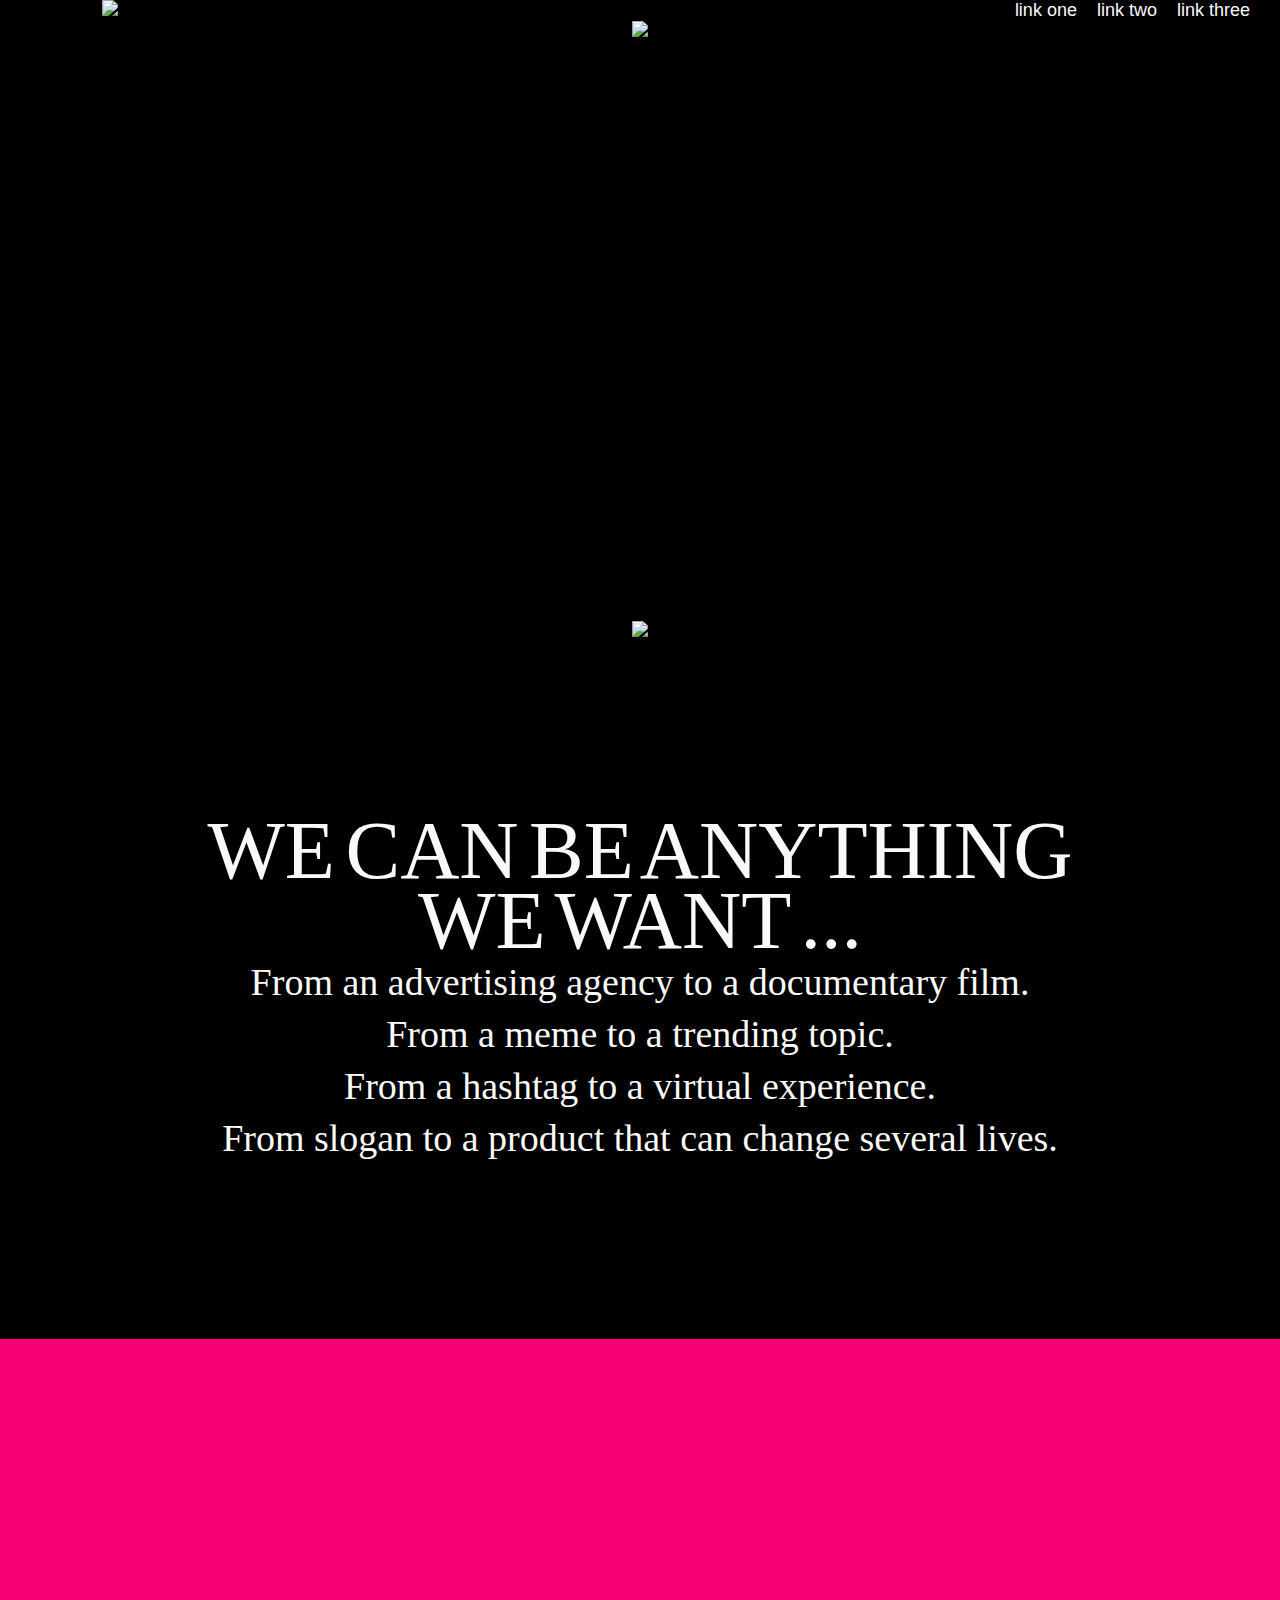
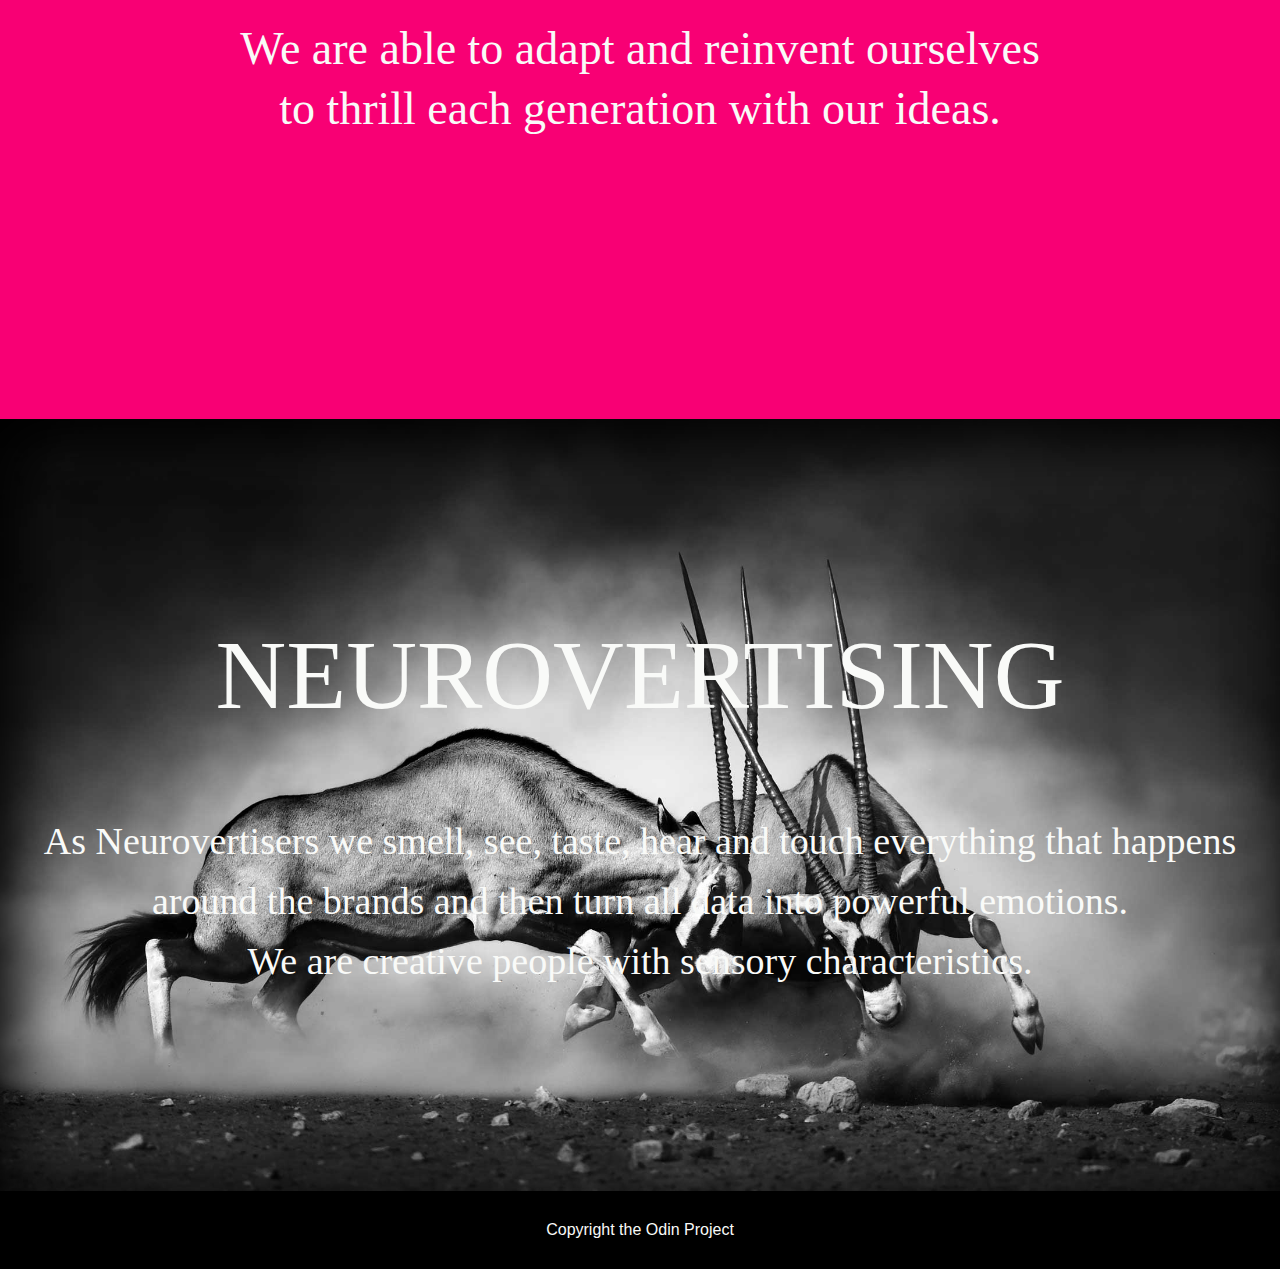
==== index.html @ 44bff14d "Add function to move antelo background, translate)" ====
<!DOCTYPE html>
<html lang="en" class="wine">
<head>
    <meta charset="UTF-8">
    <meta http-equiv="X-UA-Compatible" content="IE=edge">
    <meta name="viewport" content="width=device-width, initial-scale=1.0">
    <link rel="stylesheet" href="styles.css">
    <script src="script.js"></script>
    <title>Exodus Advert</title>
</head>
<body>
    <header>
        <div class="logo">
            <img src="assets/exodus.png">
        </div>
        <ul>
            <li> <a href="#">link one</a></li>
            <li> <a href="#">link two</a></li>
            <li> <a href="#">link three</a></li>
        </ul>
    </header>
    <div class="content">
        <div class="hero_section"> 
            <!-- <video autoplay muted loop id="brain_vid">
                <source src="./assets/brain.mp4" type="video/mp4">
                Your browser does not support HTML5 video.
            </video> -->
              
            <div class="hero_slide">
                <div class="hero_left"></div>
                <div>
                    <img src="./assets/slide-01.png">
                </div> 
                <div class="hero_right"></div> 
            </div>
            <a href="#about_box"><img src="./assets/down_arrow.png"></a>
            <div class="about_box" id="about_box">
                <h2>We can be anything we want ...</h2> 
                <h4>From an advertising agency to a documentary film.</h4>
                <h4>From a meme to a trending topic.</h4>  
                <h4>From a hashtag to a virtual experience.</h4>    
                <h4>From slogan to a product that can change several lives.</h4>         
            </div>
            
        </div>
        <div class="pink_section">
             <h4>
                We are able to adapt and reinvent ourselves
                <br/>
                to thrill each generation with our ideas.
             </h4>
        </div>
        <div class="neuro_section">
            <div class="back" id="antelope"></div>
            <h2>NEUROVERTISING</h2> 
            <h4>
                As Neurovertisers we smell, see, taste, hear and touch everything that happens
                <br/>
               around  the brands and then turn all data into powerful emotions. 
               <br/>
                We are creative people with sensory characteristics. 
             </h4>
            
        </div>
        

    </div>
    <footer> 
        Copyright the Odin Project
    </footer>

</body>
</html>
---- styles.css ----
:root,

:root.wine{
    --dark-color: #000000;
    --light_color: #f80074;
    --whitefont: #f9faf8;
    --grayback: #e5e7eb;
}

@font-face {
    font-family: 'rachelhandmedium';
    src: url('./assets/rachelhand/rachelhand-webfont.woff') format('woff2'),
         url('./assets/rachelhand/rachelhand-webfont.woff2') format('woff');
    font-weight: normal;
    font-style: normal;
}
@font-face {
    font-family: 'akzidenz_grotesk_bold';
    src: url('./assets/Akzidenz/AkzidenzGrotesk-Bold_gdi.woff') format('woff');
    font-weight: normal;
    font-style: normal;
}

@font-face {
    font-family: 'akzidenz_grotesk_light';
    src: url('./assets/Akzidenz/AkzidenzGroteskCE-Light_gdi.woff') format('woff');
    font-weight: normal;
    font-style: normal;
}

*{
    margin:0;
    padding: 0;
    box-sizing: border-box;
}

body{
    font-family:Arial, Helvetica, sans-serif;
    display: flex;
    flex-direction: column;
    min-height: 100vh;
    text-align: center;
    
}

header{
    display: flex;
    background-color:var(--dark-color);
    color: var(--whitefont);
    font-size: 18px;
    justify-content: space-between;
    align-items: center;
}
header ul {
  display: flex;
  list-style: none;
  gap: 20px;
  padding-right: 30px;
}

a{
    text-decoration: none;
    color: var(--whitefont);
}

.logo{
    width: 200px;
    height: auto;
    margin-left: 10px;
}

.content{
    display: flex;
    flex-direction: column;
    
}

.hero_section{
    background-color: var(--dark-color);
    color: var(--whitefont);
    background-image:url('./assets/video_still.jpg') ;
    background-size: cover;
    background-position: center center;
    background-attachment: fixed;

}
.hero_slide{
    display: flex;
    justify-content: center;
   
}

.hero_right{
    background-color: var(--dark-color);
    height: 600px;
    flex: 1;
   
}

.hero_left{
    background-color: var(--dark-color);
    height: 600px;
    flex: 1;
   
}

/* #brain_vid {
    position:fixed;
    top:90px;
    right: 0;
    bottom: 0;
    min-width: 100%; 
    min-height: 100%;
  } */

.hero_section h2{
font-family: 'rachelhandmedium';
word-spacing: -10px;
text-transform: uppercase;
line-height: 70px;
font-size: 82px;
font-weight: 100;
text-align: center;
}

.hero_section h4{
    font-family: 'akzidenz_grotesk_light';
    line-height: 52px;
    font-size: 38px;
    font-weight: 100;
    text-align: center;
    
}

.hero_section .about_box{
    padding: 175px;
}

.hero_section a{
    width: 54px;
    height: 37px;
    margin: auto;
    
}

.pink_section{
    background-color: var(--light_color);
    padding: 280px 0px;
}

.pink_section h4{
    color: var(--whitefont);
    font-size: 46px;
    line-height: 60px;
    font-family: 'akzidenz_grotesk_light';
    font-weight: 100;
}
.neuro_section {
    position:relative;

}
.neuro_section .back{
    display: block;
    background-color: var(--dark-color);
    background-image:url('./assets/elk.jpg') ;
    background-size: cover;
    background-position: center center;
    backdrop-filter:var(--dark-color);
    box-shadow: 10px 15px 60px inset var(--dark-color);
    position:absolute;
    width: 100%;
    color: var(--whitefont);
    z-index: -1;
    height: 100%;
    top: 0;
    left:0;
}

.neuro_section h2{
    font-family: 'rachelhandmedium';
    word-spacing: -10px;
    text-transform: uppercase;
    /* line-height: 70px; */
    font-size: 98px;
    font-weight: 100;
    text-align: center;
    color: var(--whitefont);
    padding-top: 200px;
    
}
.neuro_section h4{
    color: var(--whitefont);
    font-size: 38px;
    line-height: 60px;
    font-family: 'akzidenz_grotesk_light';
    font-weight: 100;
    padding: 80px 0px  200px;
}

footer{
    display: flex;
    background-color: var(--dark-color);
    text-align: center;
    color: var(--whitefont);
    justify-content: center;
    padding: 30px;
}
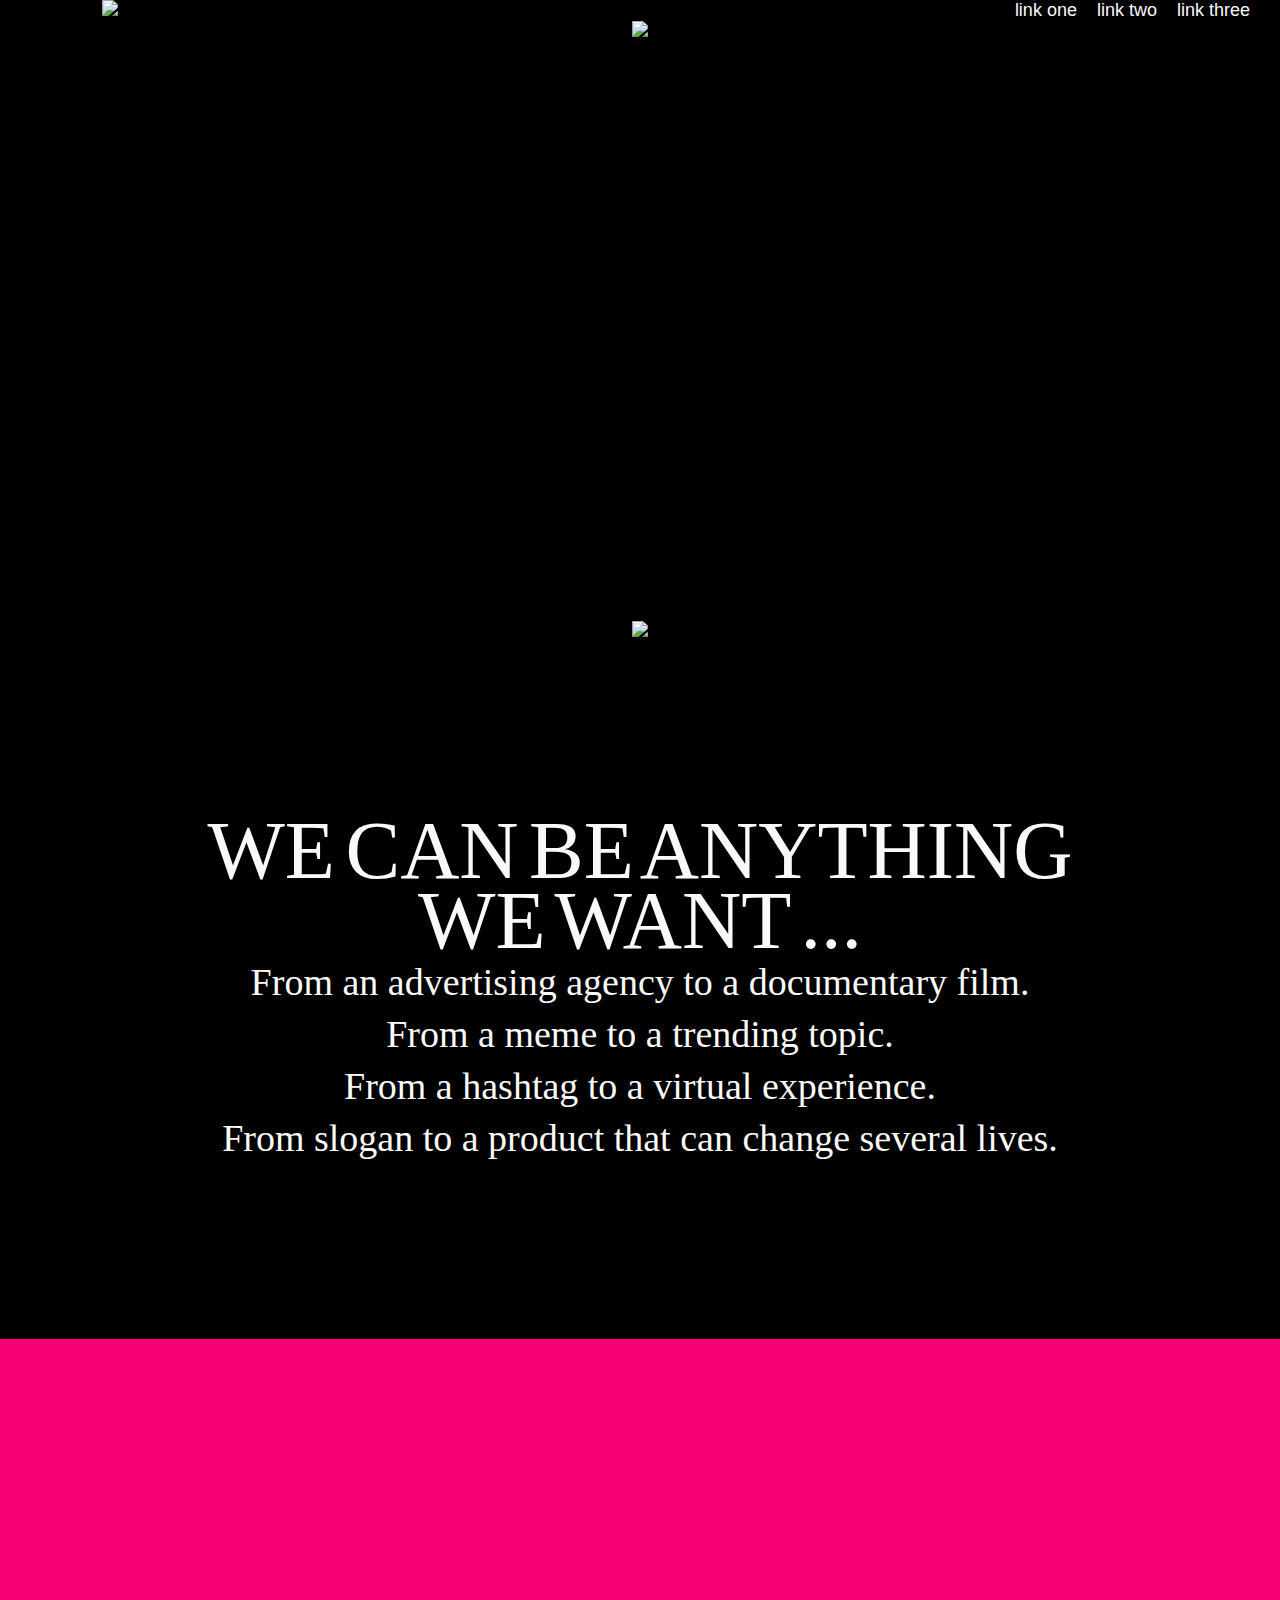
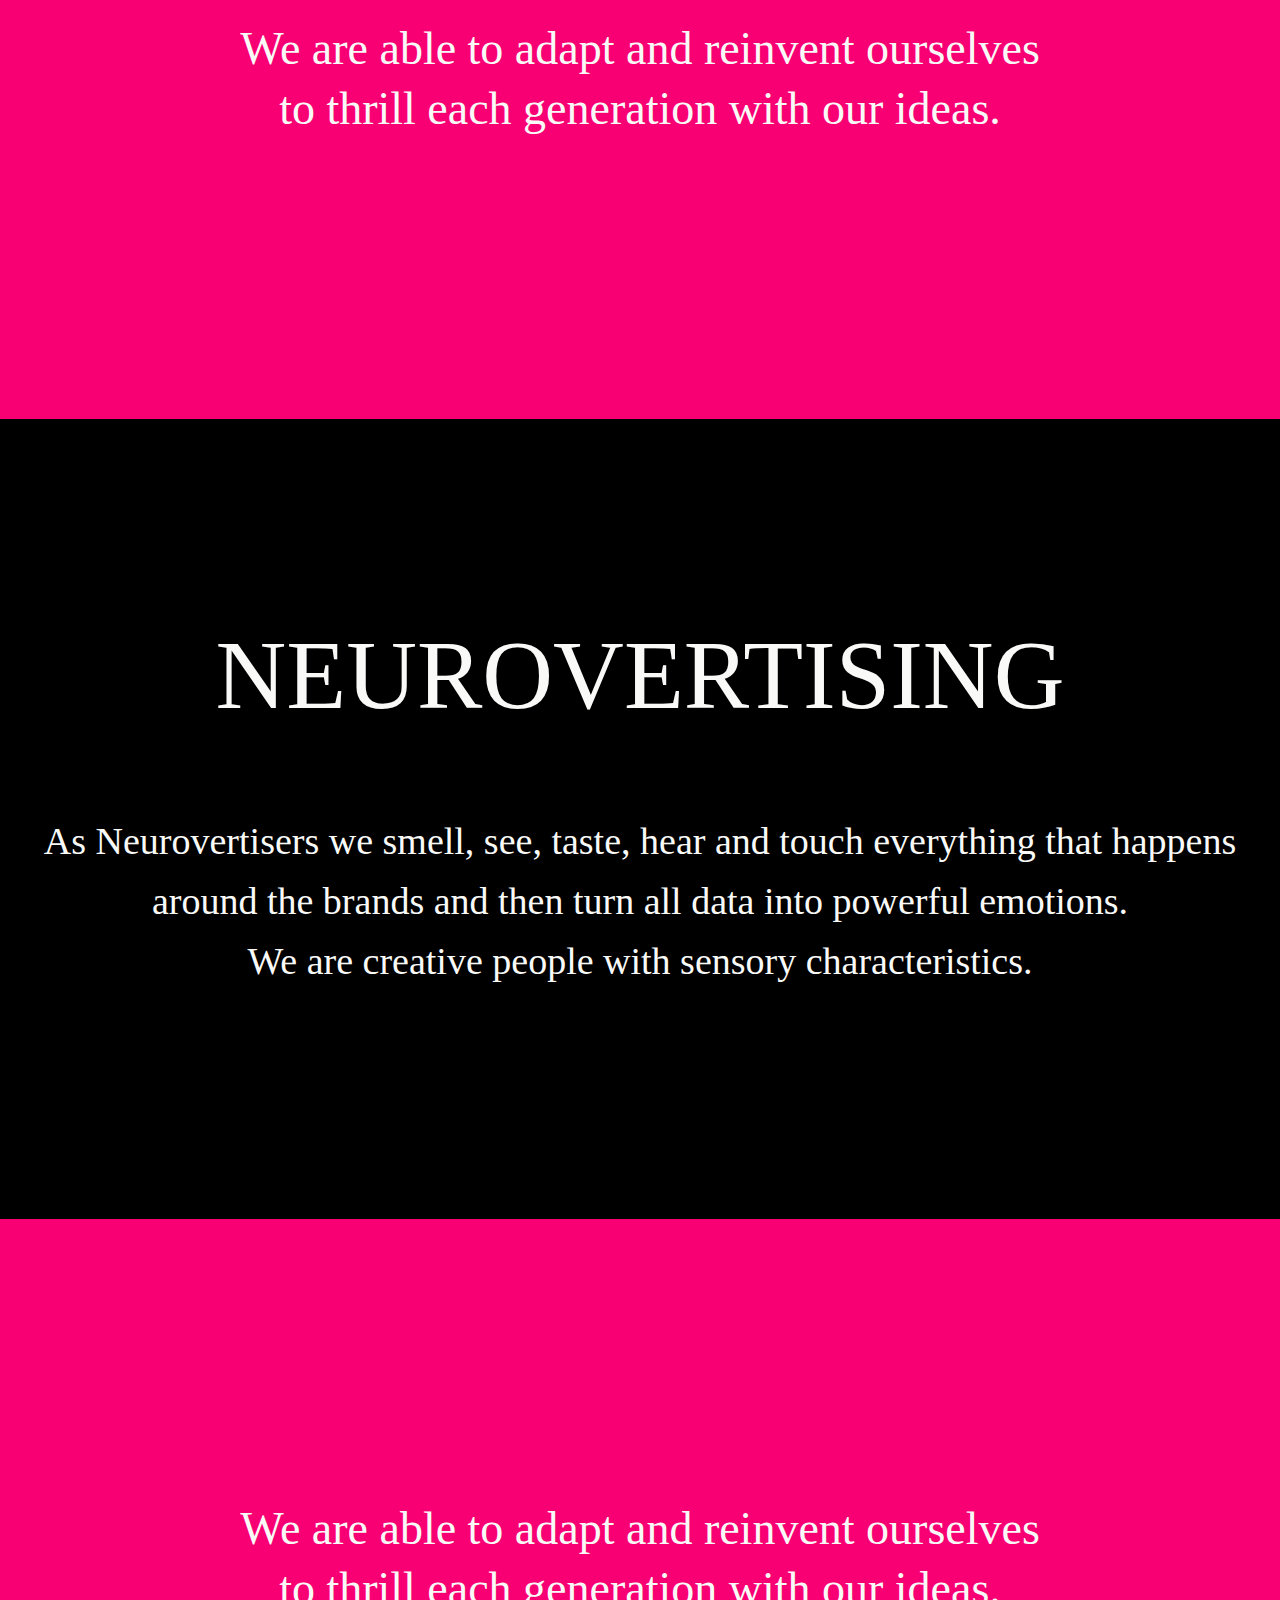
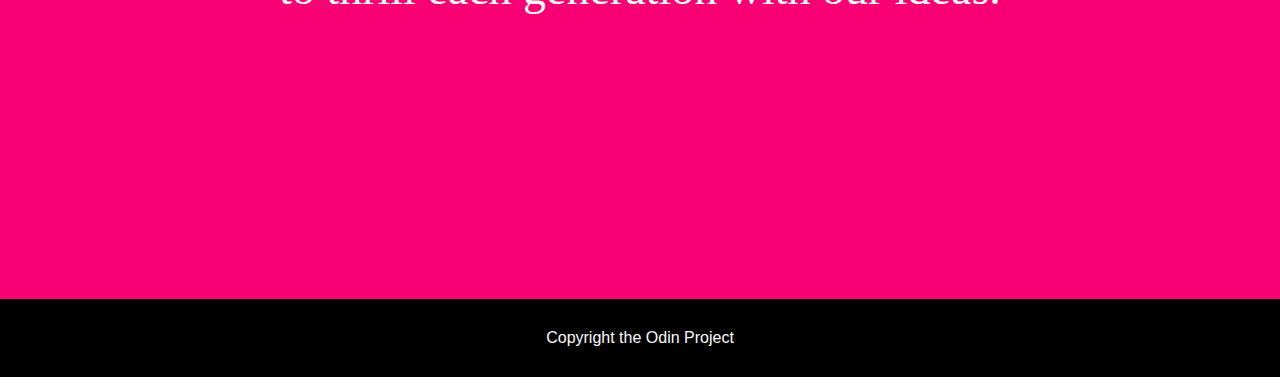
==== commit 865630e0: "Change property: background atatchmentt fixed" ====
--- a/index.html
+++ b/index.html
@@ -65,6 +65,13 @@
         
 
     </div>
+    <div class="pink_section">
+        <h4>
+           We are able to adapt and reinvent ourselves
+           <br/>
+           to thrill each generation with our ideas.
+        </h4>
+   </div>
     <footer> 
         Copyright the Odin Project
     </footer>
--- a/styles.css
+++ b/styles.css
@@ -157,14 +157,16 @@
 }
 .neuro_section {
     position:relative;
+    height: 800px;
 
 }
 .neuro_section .back{
     display: block;
     background-color: var(--dark-color);
     background-image:url('./assets/elk.jpg') ;
-    background-size: cover;
+    background-size: 110%;
     background-position: center center;
+    background-attachment:fixed;
     backdrop-filter:var(--dark-color);
     box-shadow: 10px 15px 60px inset var(--dark-color);
     position:absolute;
@@ -173,7 +175,8 @@
     z-index: -1;
     height: 100%;
     top: 0;
-    left:0;
+
+
 }
 
 .neuro_section h2{
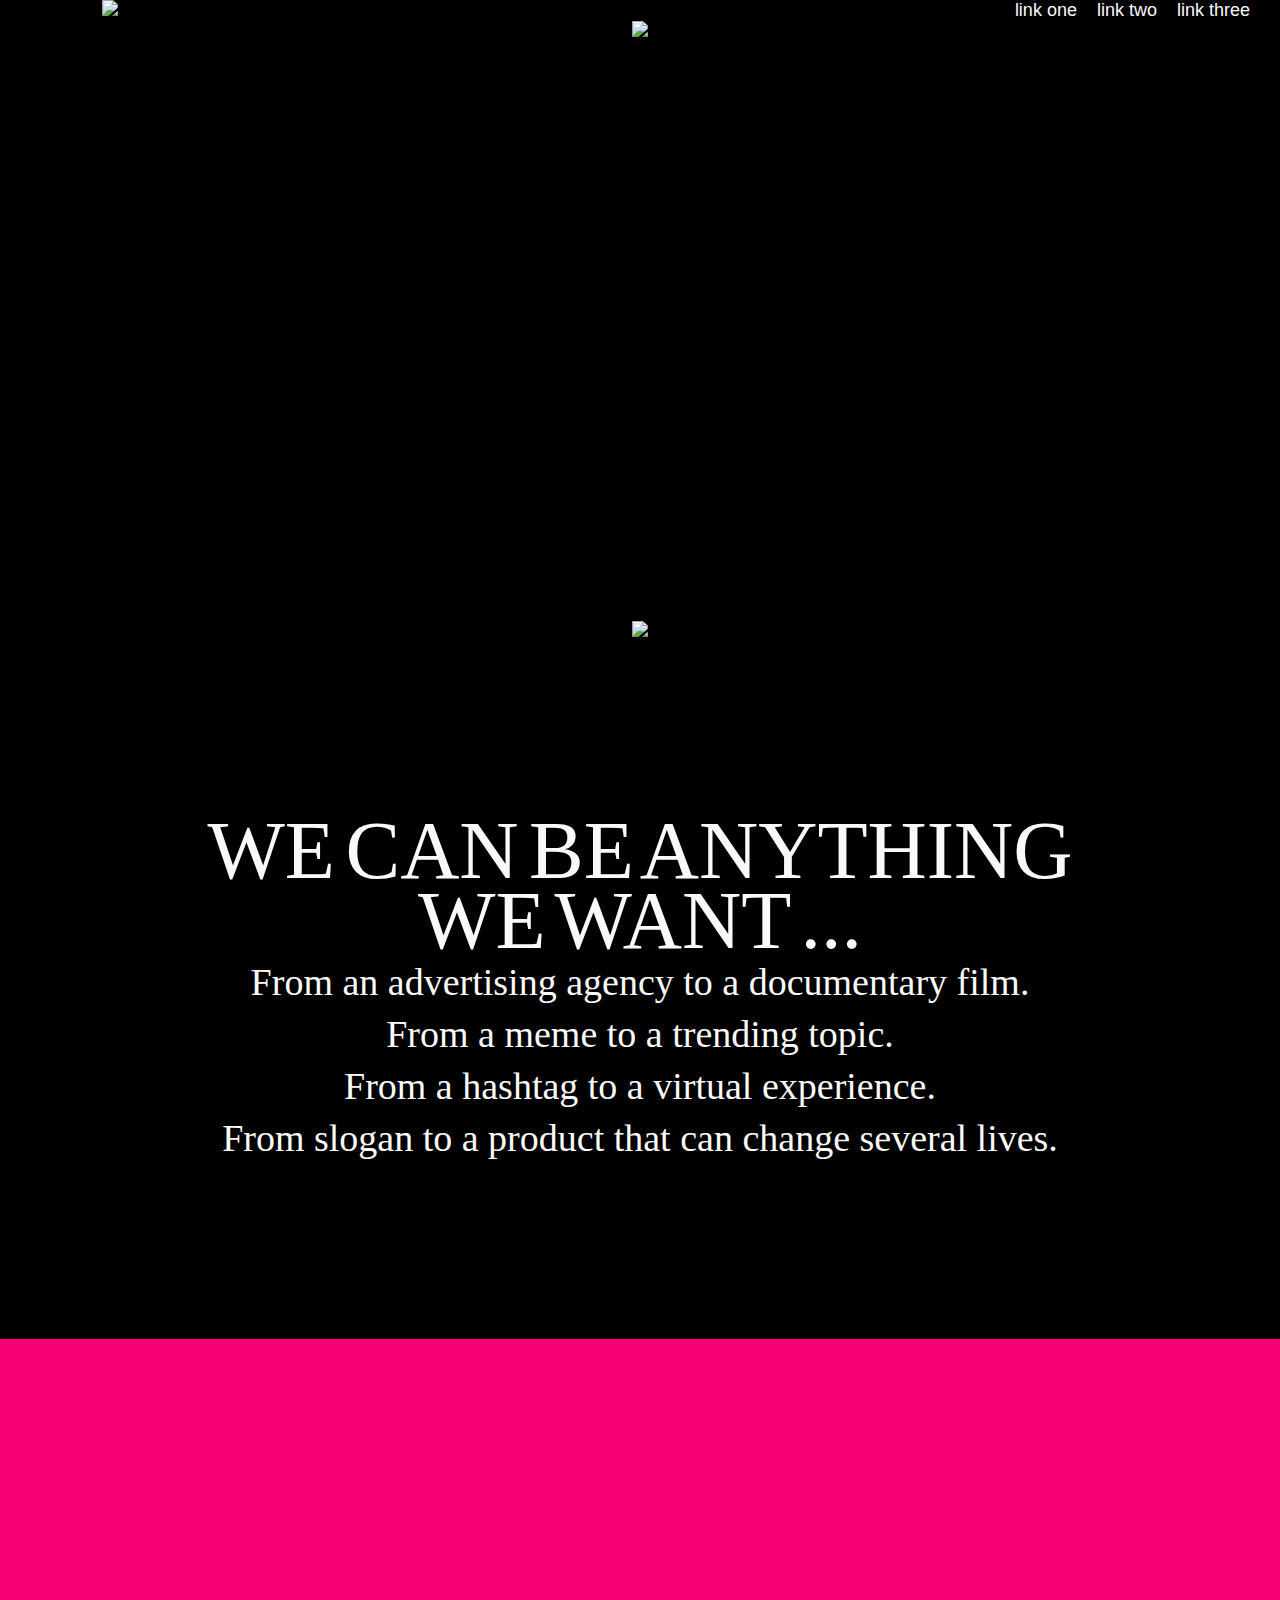
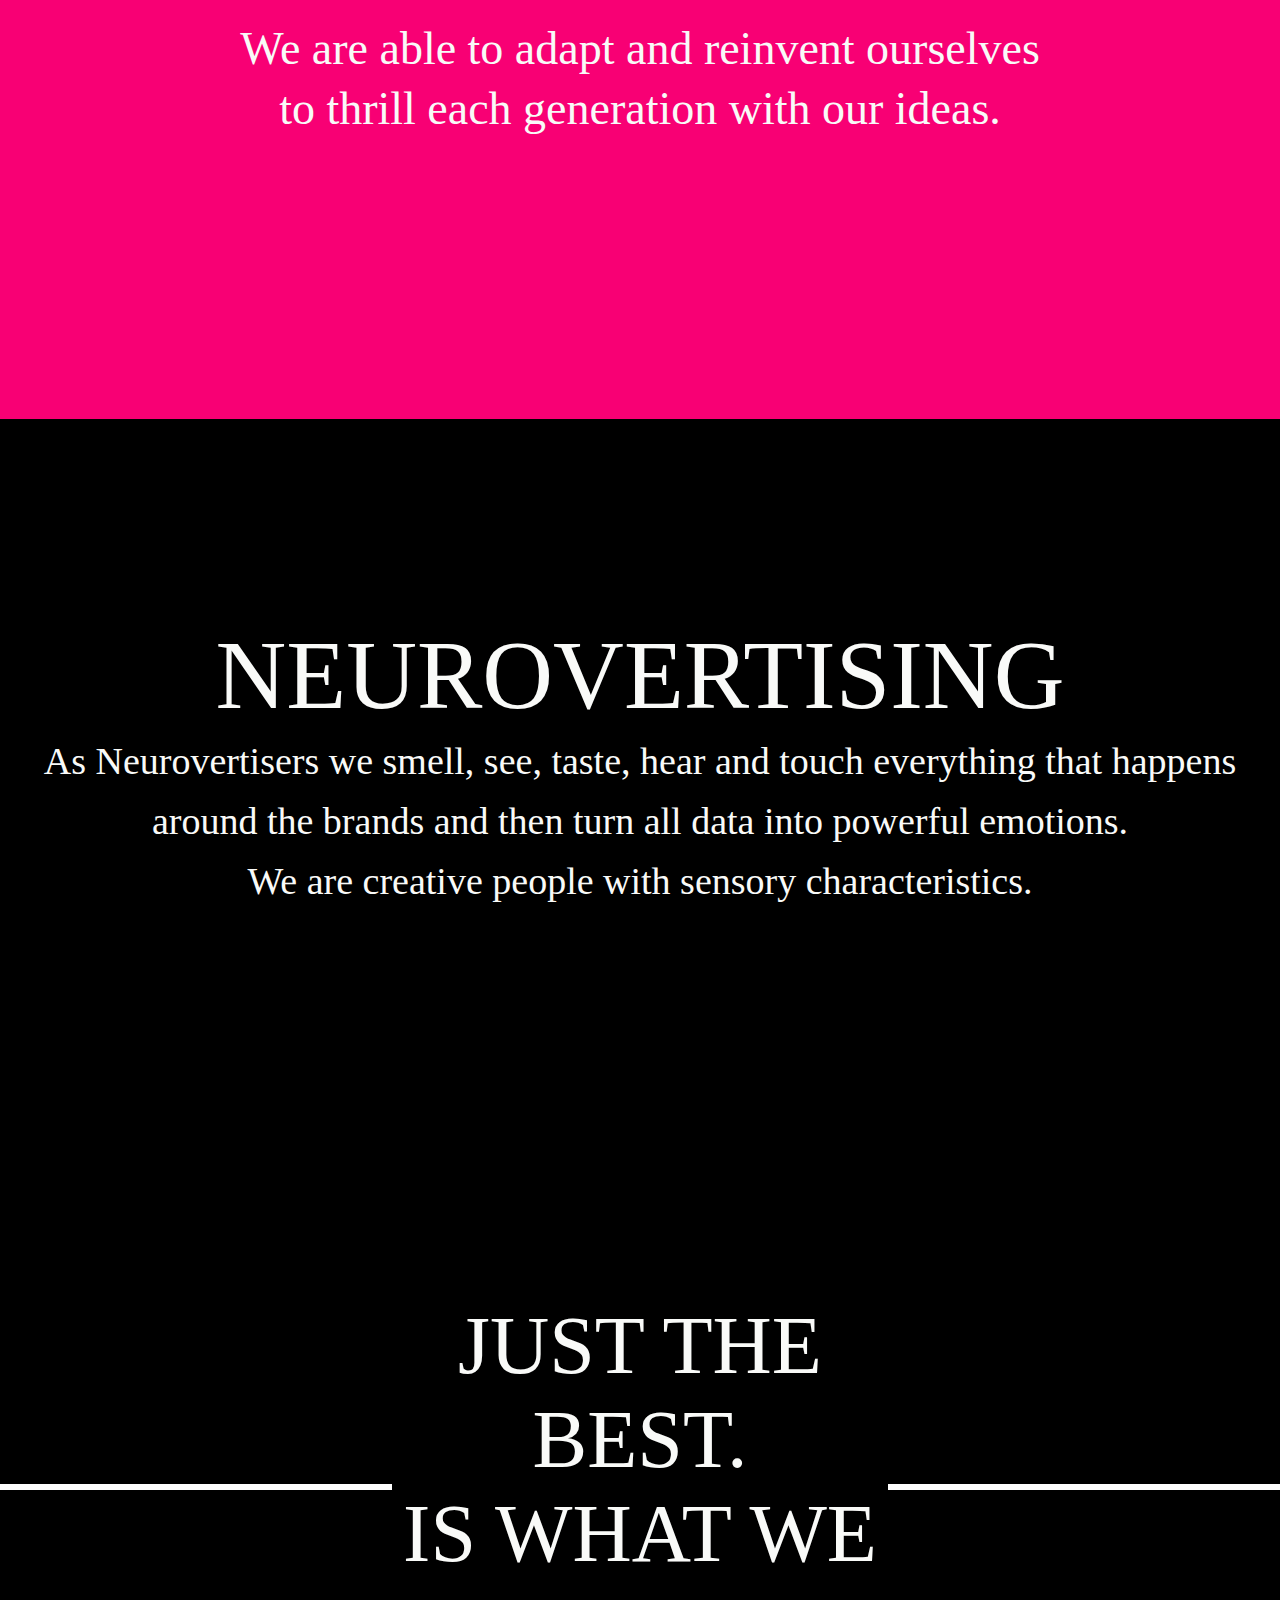
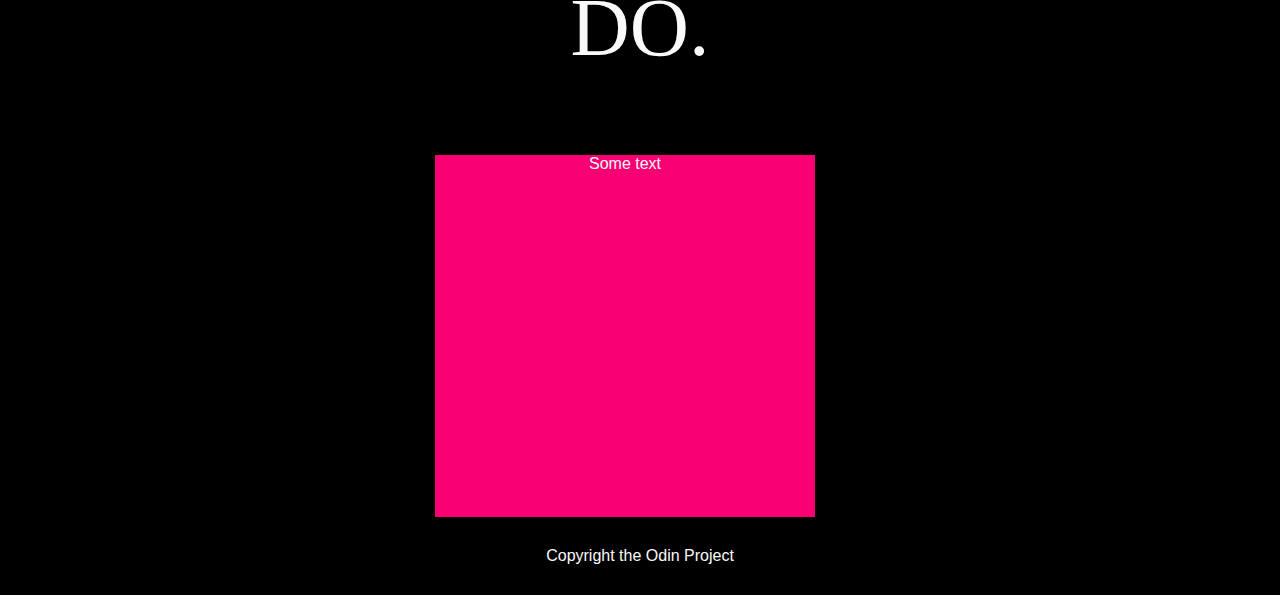
==== commit c02e4ebb: "Add squares section" ====
--- a/index.html
+++ b/index.html
@@ -65,12 +65,25 @@
         
 
     </div>
-    <div class="pink_section">
-        <h4>
-           We are able to adapt and reinvent ourselves
-           <br/>
-           to thrill each generation with our ideas.
-        </h4>
+    <div class="squares_section">
+        <div class="title">
+                <div class="line"></div>
+                <h2>
+                Just the best.
+                <br/>
+                Is what we do.
+                </h2>
+                <div class="line"></div>
+        </div>
+        
+        <div class="container">
+            <ul>
+                <li class="slide_square"></li>
+                <li class="pink_square">Some text</li>
+                <li class="slide_square"></li>
+            </ul>
+        </div>
+
    </div>
     <footer> 
         Copyright the Odin Project
--- a/styles.css
+++ b/styles.css
@@ -40,6 +40,7 @@
     flex-direction: column;
     min-height: 100vh;
     text-align: center;
+    background-color: var(--dark-color);
     
 }
 
@@ -197,7 +198,61 @@
     line-height: 60px;
     font-family: 'akzidenz_grotesk_light';
     font-weight: 100;
-    padding: 80px 0px  200px;
+
+}
+
+.squares_section{
+    background-color: var(--dark-color);
+    color: var(--whitefont);
+    margin-left: auto;
+    margin-right: auto;   
+}
+
+.squares_section .title{
+    display: flex; 
+}
+.squares_section h2{
+    background-color: var(--dark-color);
+    text-transform: uppercase;
+    font-family: 'rachelhandmedium';
+    font-size: 82px;
+    font-weight: 100;
+    padding: 80px 0px;
+    width: fit-content;
+}
+
+.squares_section .line{
+    content: " ";
+    width: 500px;
+    height: 6px;
+    background-color: #fff;
+    margin: auto;
+}
+
+
+.squares_section ul {
+    display: flex;
+    justify-content: center;
+    list-style: none;
+    padding-right: 30px;
+  }
+
+.pink_square{
+    width: 380px;
+    height: 362px;
+    background-size: cover;
+    background-position: center;
+    background-color: var(--light_color);
+    position: relative;
+}
+.slide_square{
+    width: 380px;
+    height: 362px;
+    background-image:url('./assets/wine.jpg') ;
+    background-size: cover;
+    background-position: center;
+    background-color: var(--dark-color);
+    position: relative;
 }
 
 footer{
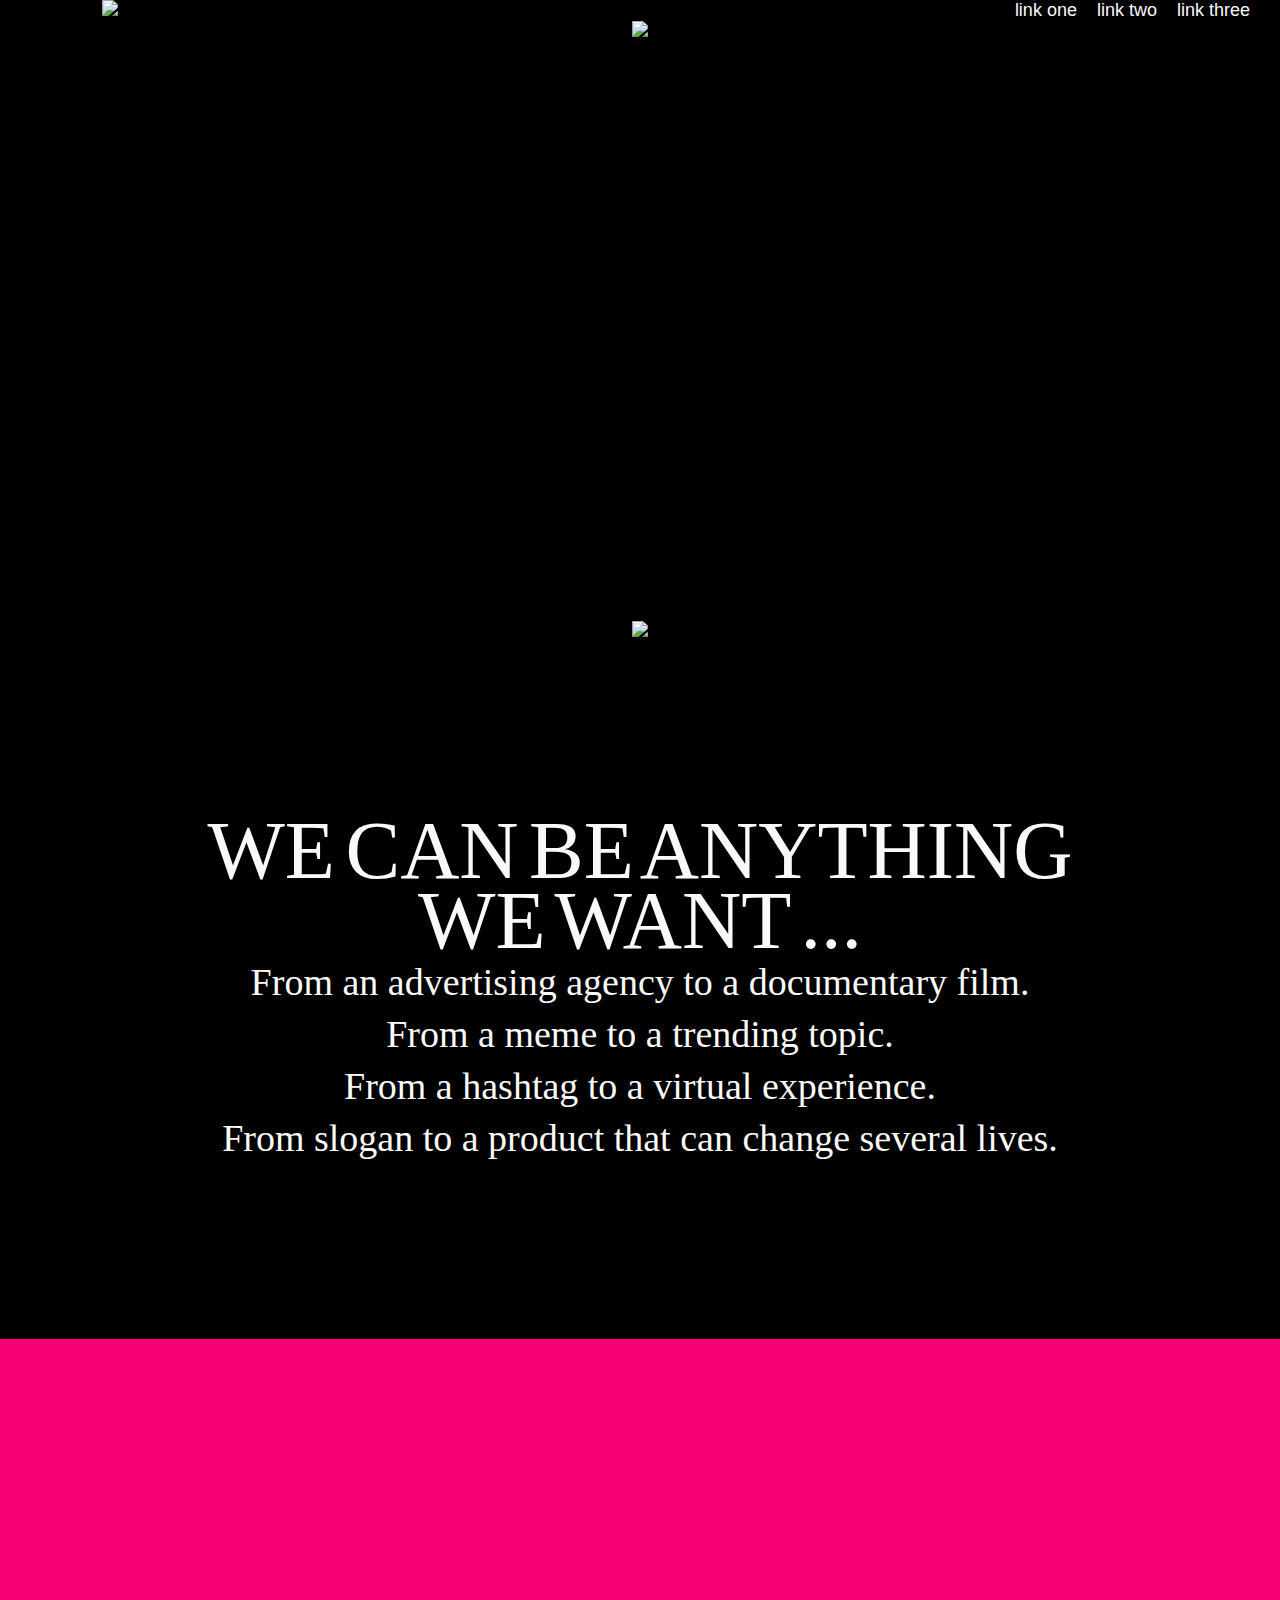
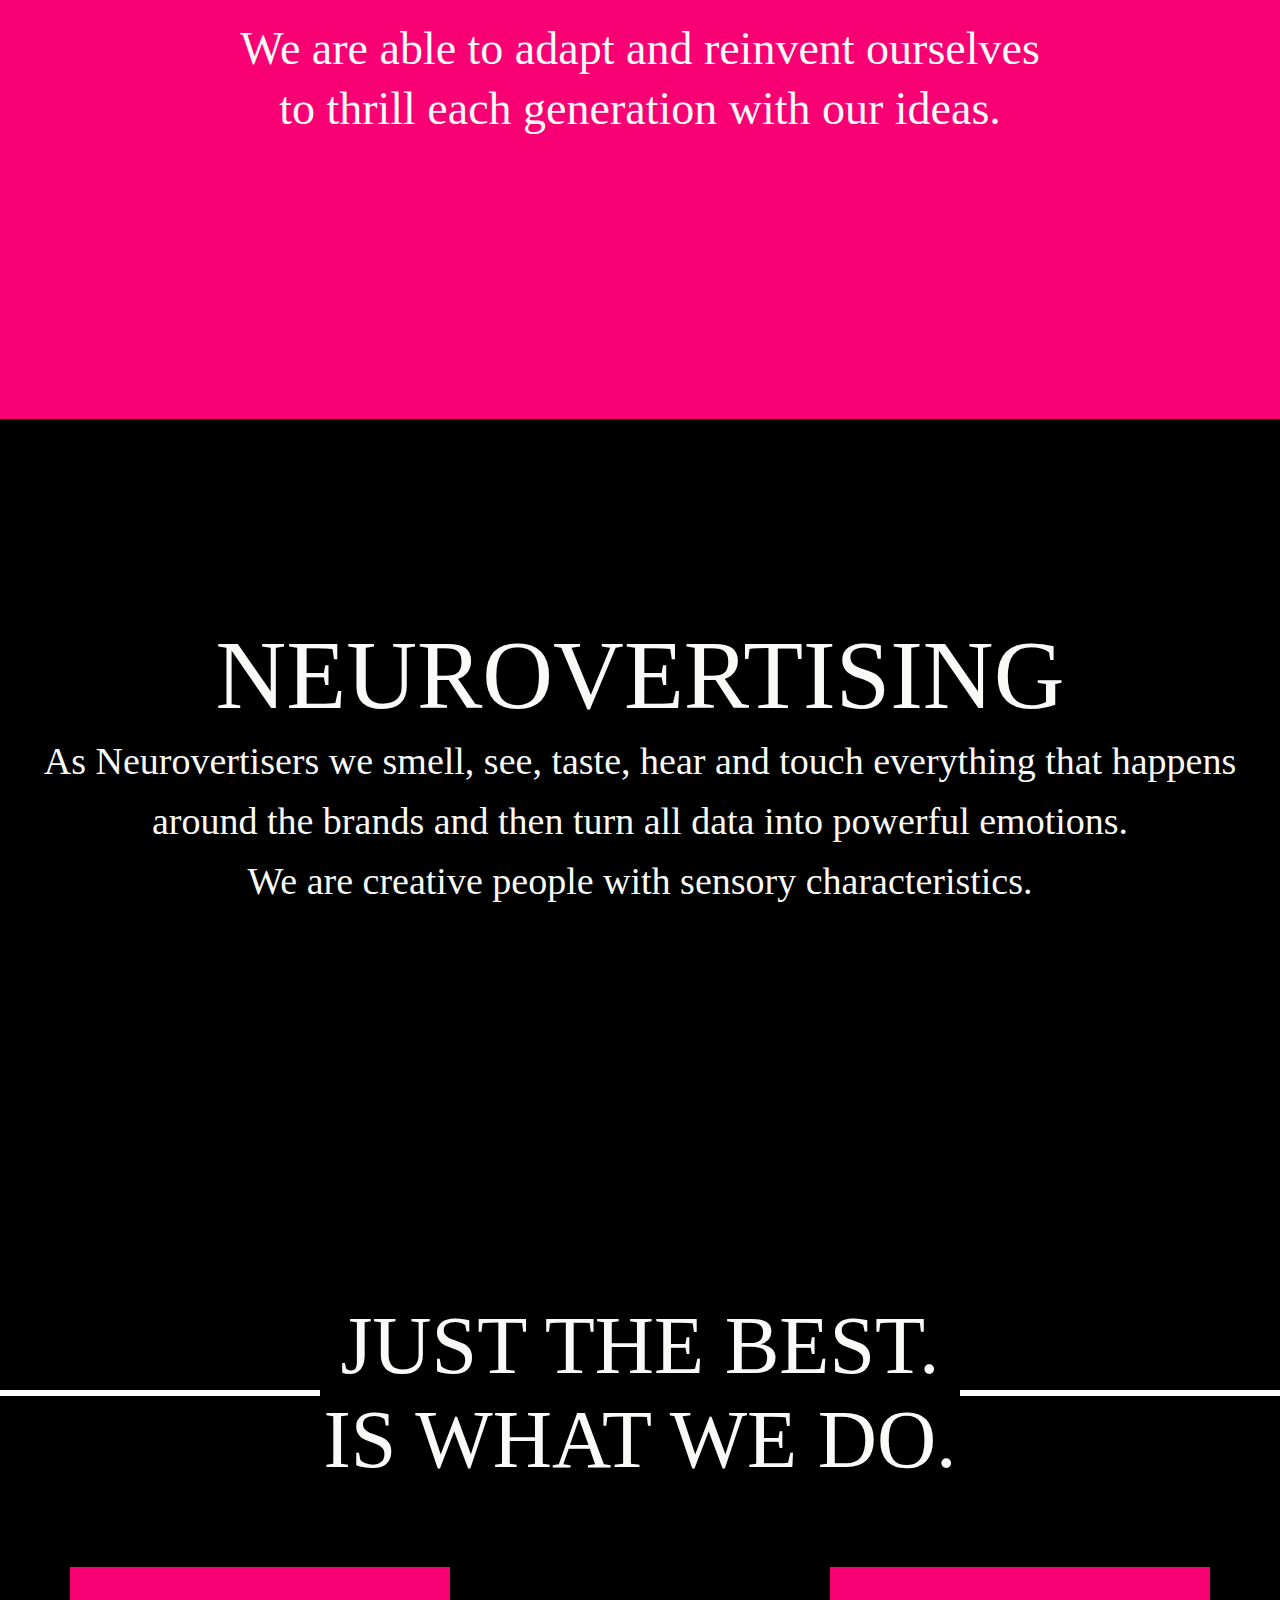
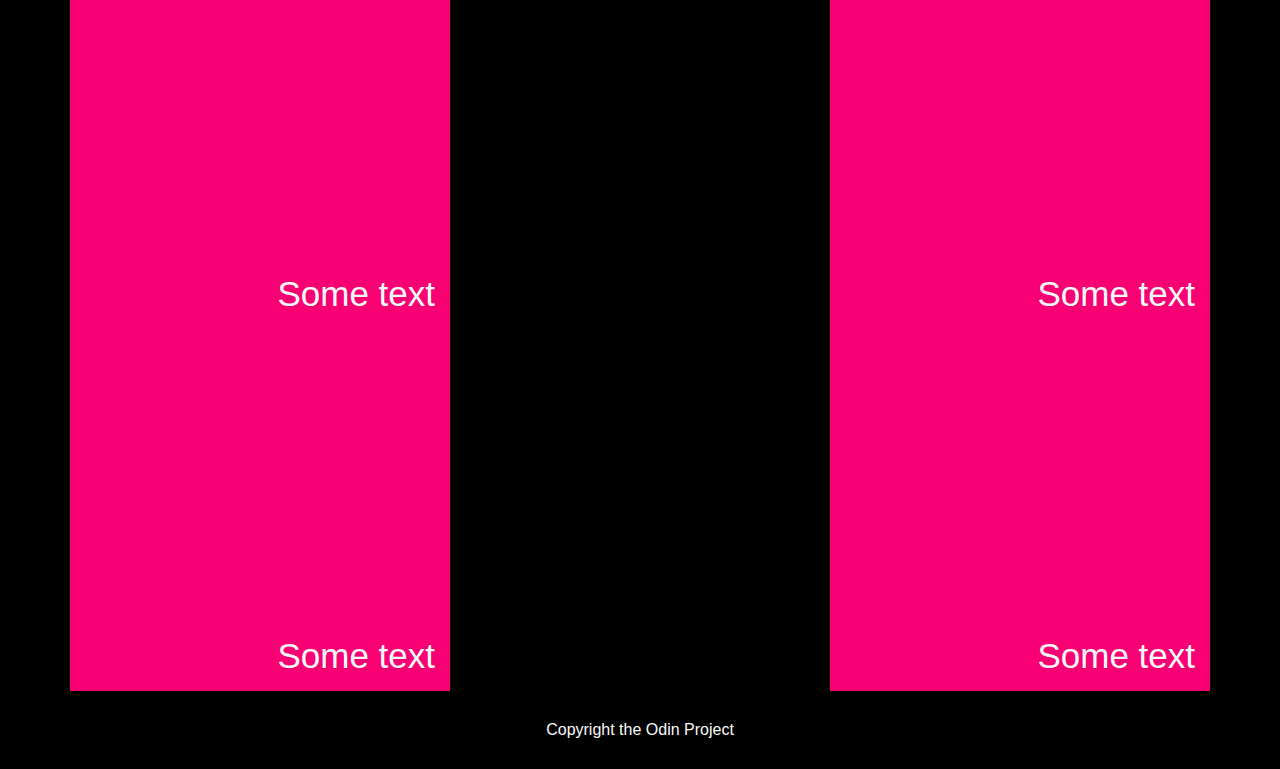
==== commit fd1a9e7a: "Add more squares" ====
--- a/index.html
+++ b/index.html
@@ -78,9 +78,12 @@
         
         <div class="container">
             <ul>
+                <li class="pink_square"><p>Some text</p></li>
                 <li class="slide_square"></li>
                 <li class="pink_square">Some text</li>
+                <li class="pink_square">Some text</li>
                 <li class="slide_square"></li>
+                <li class="pink_square">Some text</li>
             </ul>
         </div>
 
--- a/styles.css
+++ b/styles.css
@@ -202,6 +202,8 @@
 }
 
 .squares_section{
+    display: flex;
+    flex-direction: column;
     background-color: var(--dark-color);
     color: var(--whitefont);
     margin-left: auto;
@@ -218,15 +220,17 @@
     font-size: 82px;
     font-weight: 100;
     padding: 80px 0px;
-    width: fit-content;
+    justify-content: center;
+    flex: 2;
 }
 
 .squares_section .line{
     content: " ";
-    width: 500px;
+    width: auto;
     height: 6px;
     background-color: #fff;
     margin: auto;
+    flex: 1;
 }
 
 
@@ -234,16 +238,21 @@
     display: flex;
     justify-content: center;
     list-style: none;
-    padding-right: 30px;
+    flex-wrap: wrap;
+    font-size: 35px;
+    
+
   }
 
 .pink_square{
     width: 380px;
     height: 362px;
-    background-size: cover;
-    background-position: center;
     background-color: var(--light_color);
-    position: relative;
+    display: flex;
+    justify-content: right;
+    align-items: flex-end;
+    padding: 15px;
+    
 }
 .slide_square{
     width: 380px;
@@ -252,7 +261,6 @@
     background-size: cover;
     background-position: center;
     background-color: var(--dark-color);
-    position: relative;
 }
 
 footer{
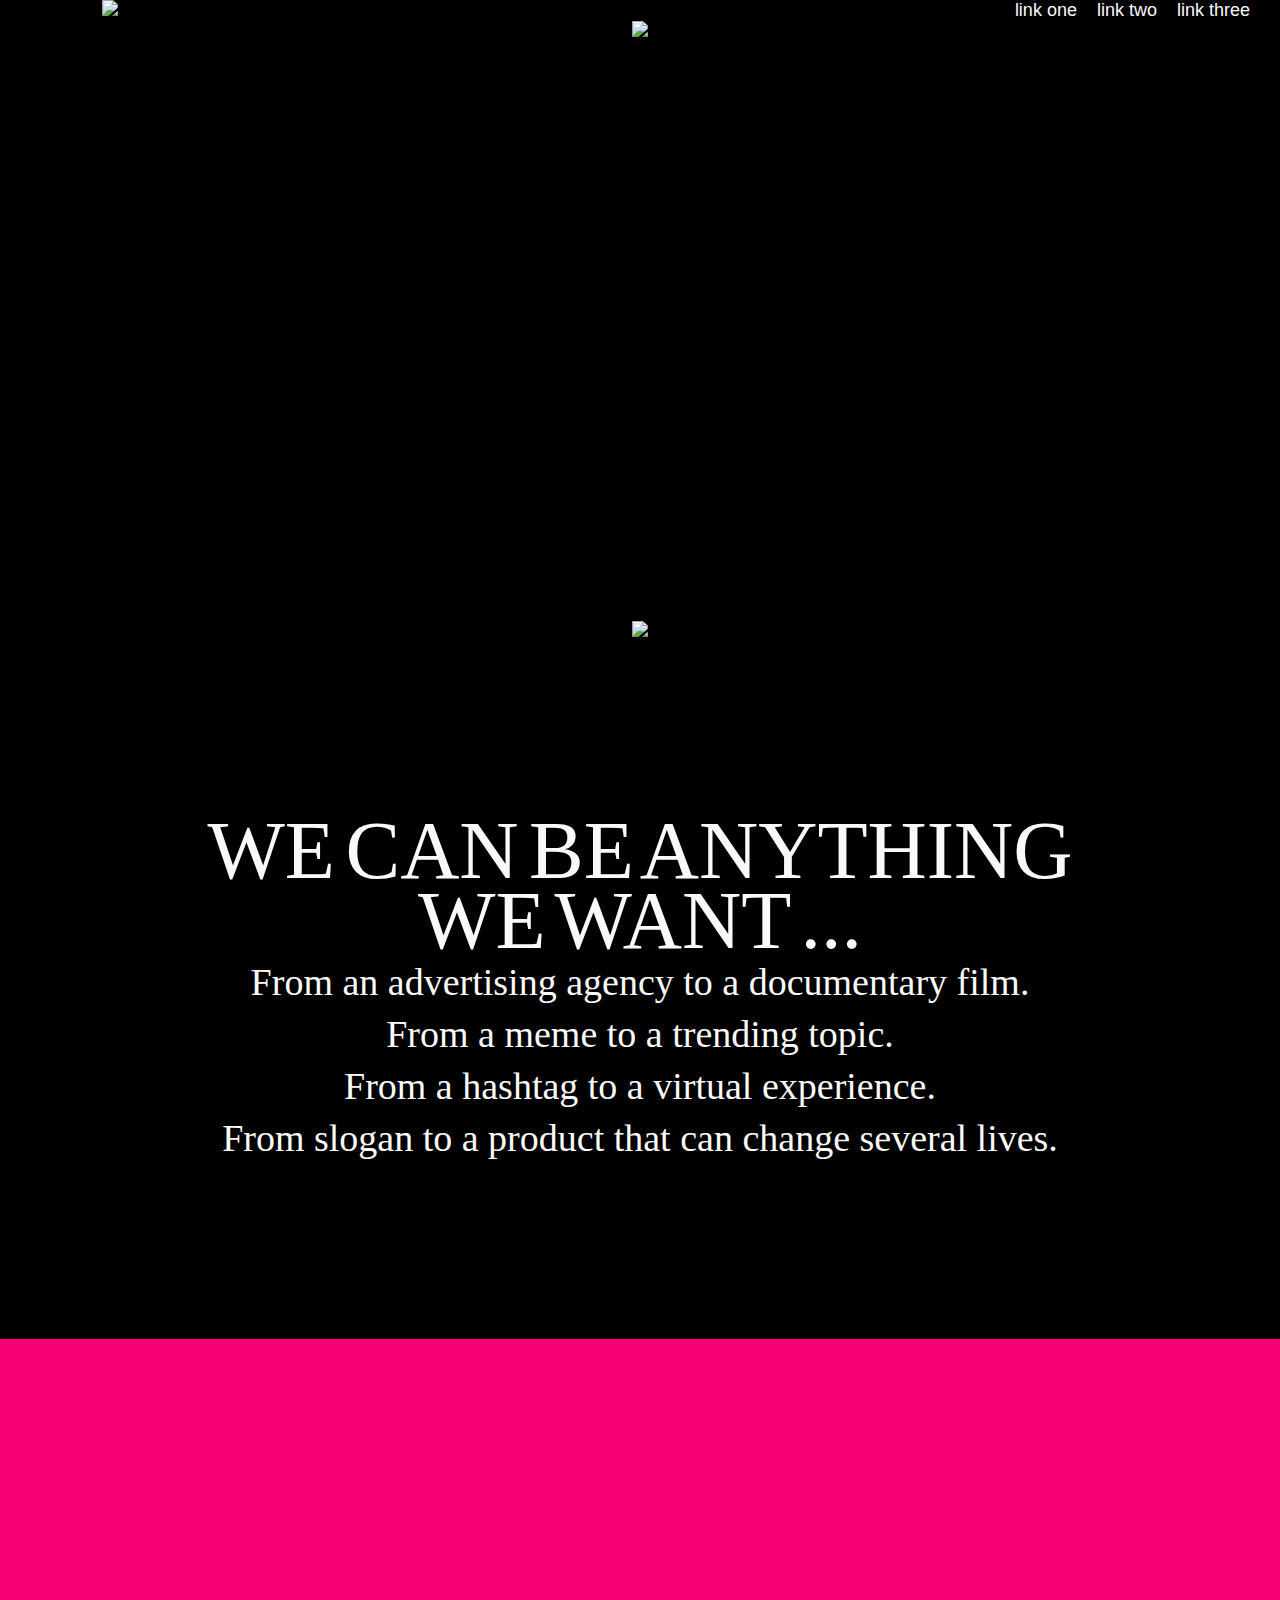
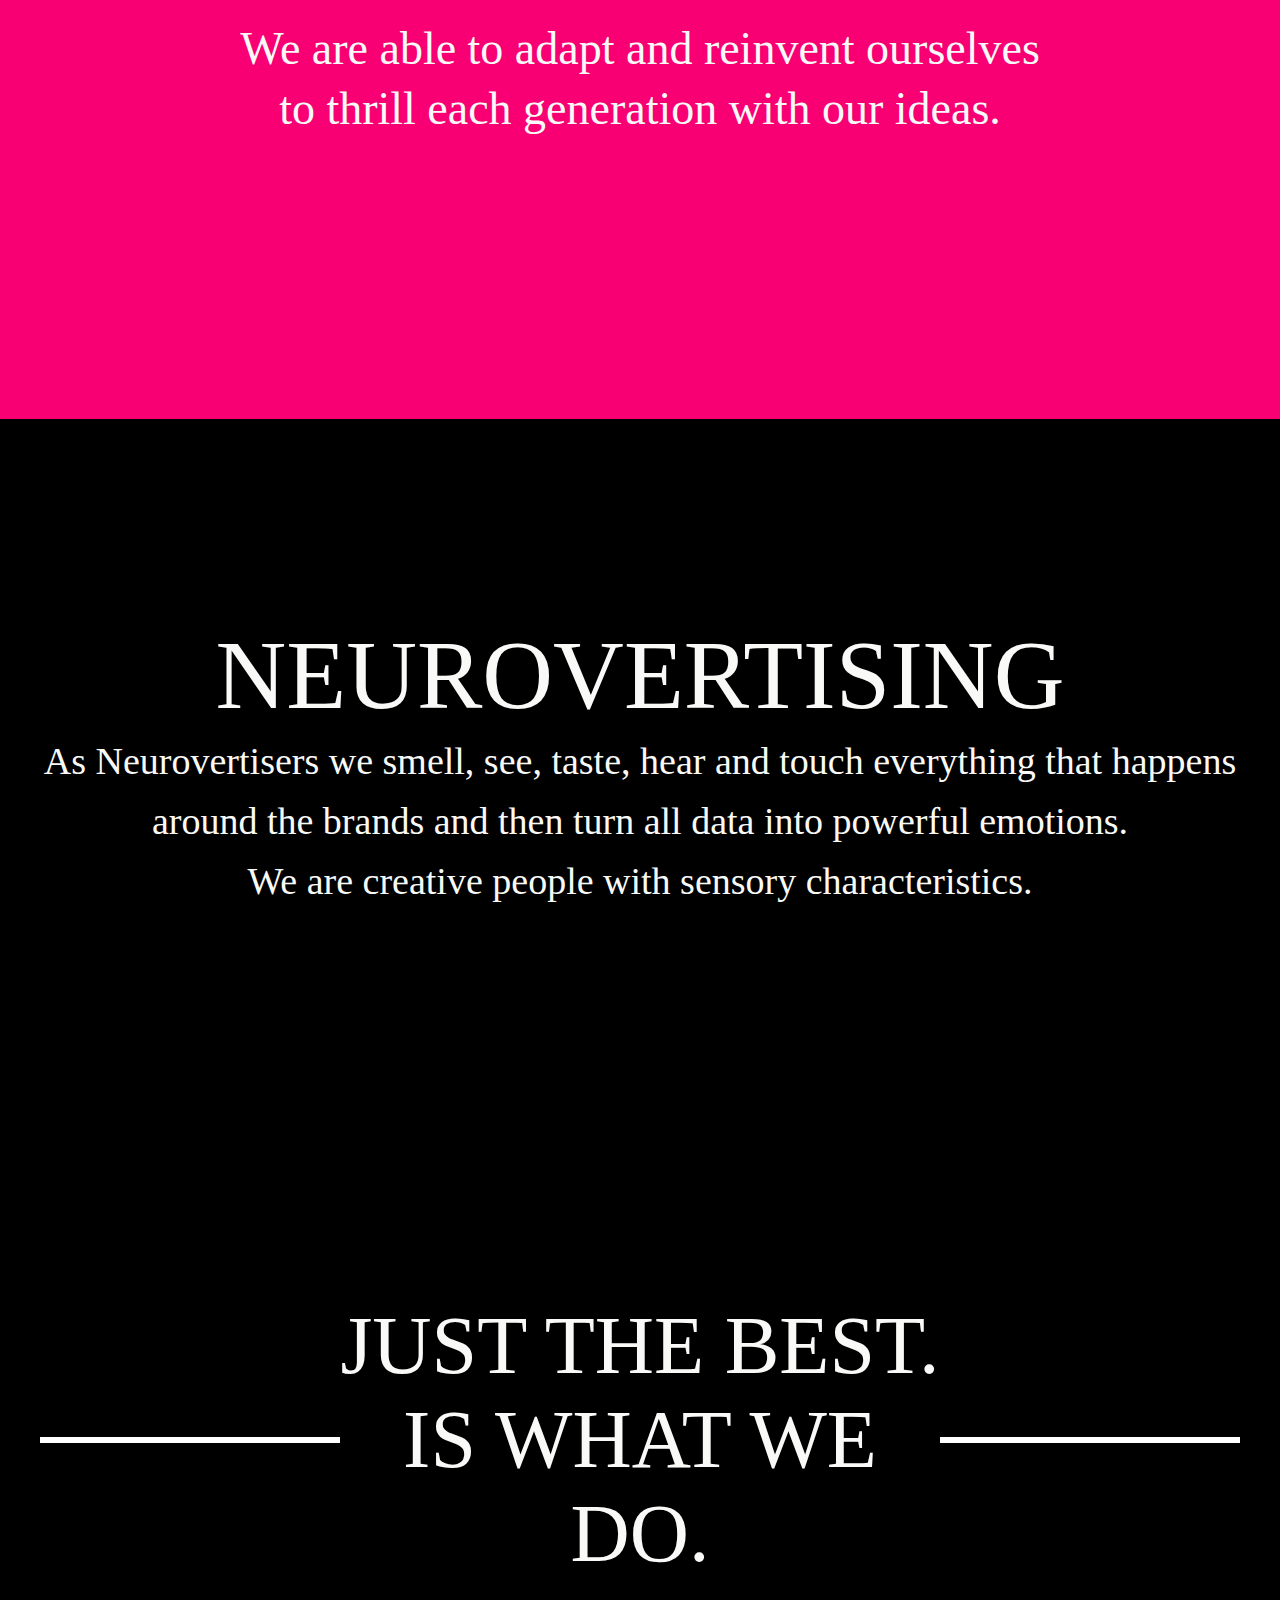
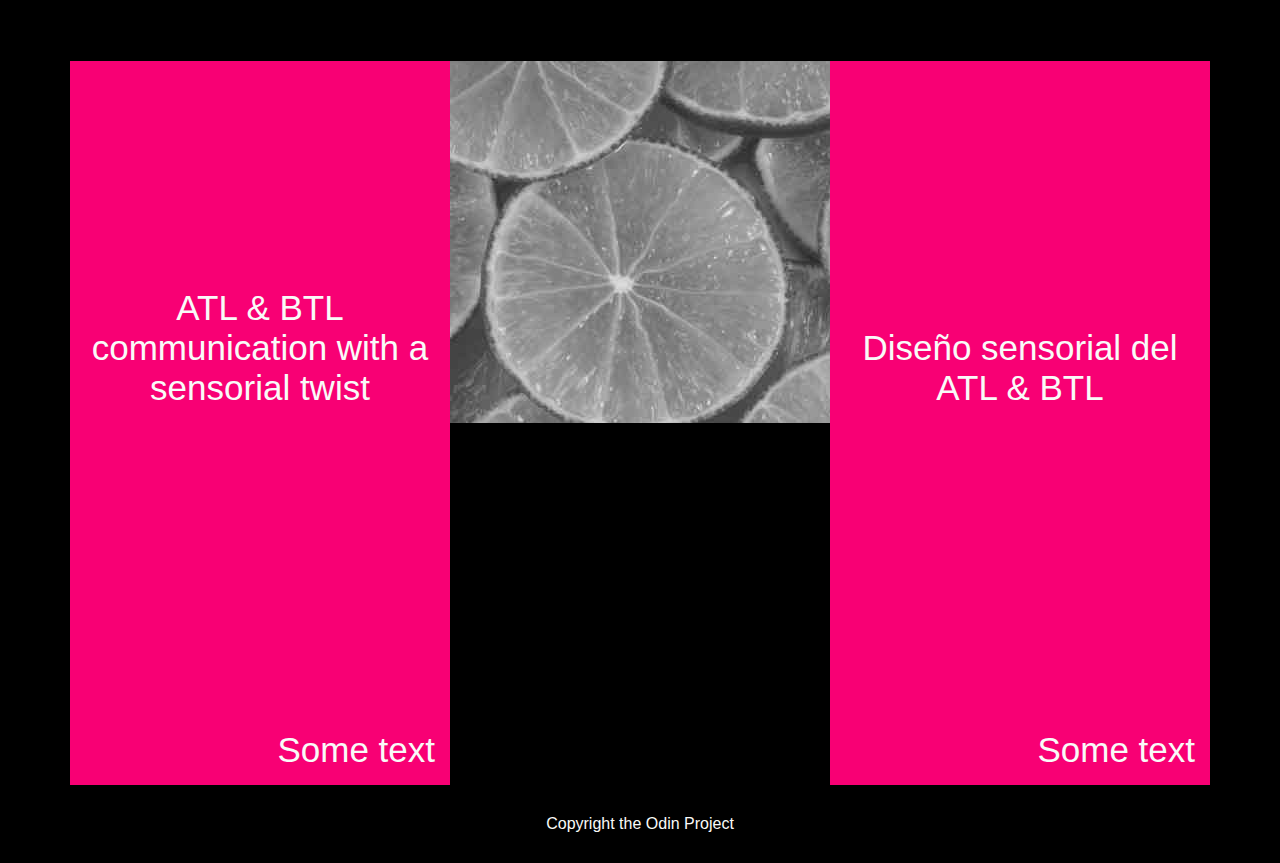
==== commit 64030bf4: "Add script slide show and move link to the bottom of index.html" ====
--- a/index.html
+++ b/index.html
@@ -5,7 +5,6 @@
     <meta http-equiv="X-UA-Compatible" content="IE=edge">
     <meta name="viewport" content="width=device-width, initial-scale=1.0">
     <link rel="stylesheet" href="styles.css">
-    <script src="script.js"></script>
     <title>Exodus Advert</title>
 </head>
 <body>
@@ -78,9 +77,15 @@
         
         <div class="container">
             <ul>
-                <li class="pink_square"><p>Some text</p></li>
-                <li class="slide_square"></li>
-                <li class="pink_square">Some text</li>
+                <li class="pink_square">ATL & BTL communication
+                    with a sensorial twist</li>
+                <li class="slide_square">
+                    <img src="./assets/1-1.jpg" class="first_square" style="width:100%">
+                    <img src="./assets/1-2.jpg" class="first_square" style="width:100%">
+                    <img src="./assets/1-3.jpg" class="first_square" style="width:100%">
+                </li>
+                <li class="pink_square">Diseño sensorial
+                    del ATL & BTL</li>
                 <li class="pink_square">Some text</li>
                 <li class="slide_square"></li>
                 <li class="pink_square">Some text</li>
@@ -91,7 +96,7 @@
     <footer> 
         Copyright the Odin Project
     </footer>
-
+<script src="script.js"></script>
 </body>
 </html>
 
--- a/styles.css
+++ b/styles.css
@@ -240,7 +240,7 @@
     list-style: none;
     flex-wrap: wrap;
     font-size: 35px;
-    
+    max-width: 1200px;
 
   }
 
@@ -257,10 +257,11 @@
 .slide_square{
     width: 380px;
     height: 362px;
-    background-image:url('./assets/wine.jpg') ;
-    background-size: cover;
-    background-position: center;
-    background-color: var(--dark-color);
+    background-color: var(--dark-color);
+}
+
+.first_square{
+    display: block;
 }
 
 footer{
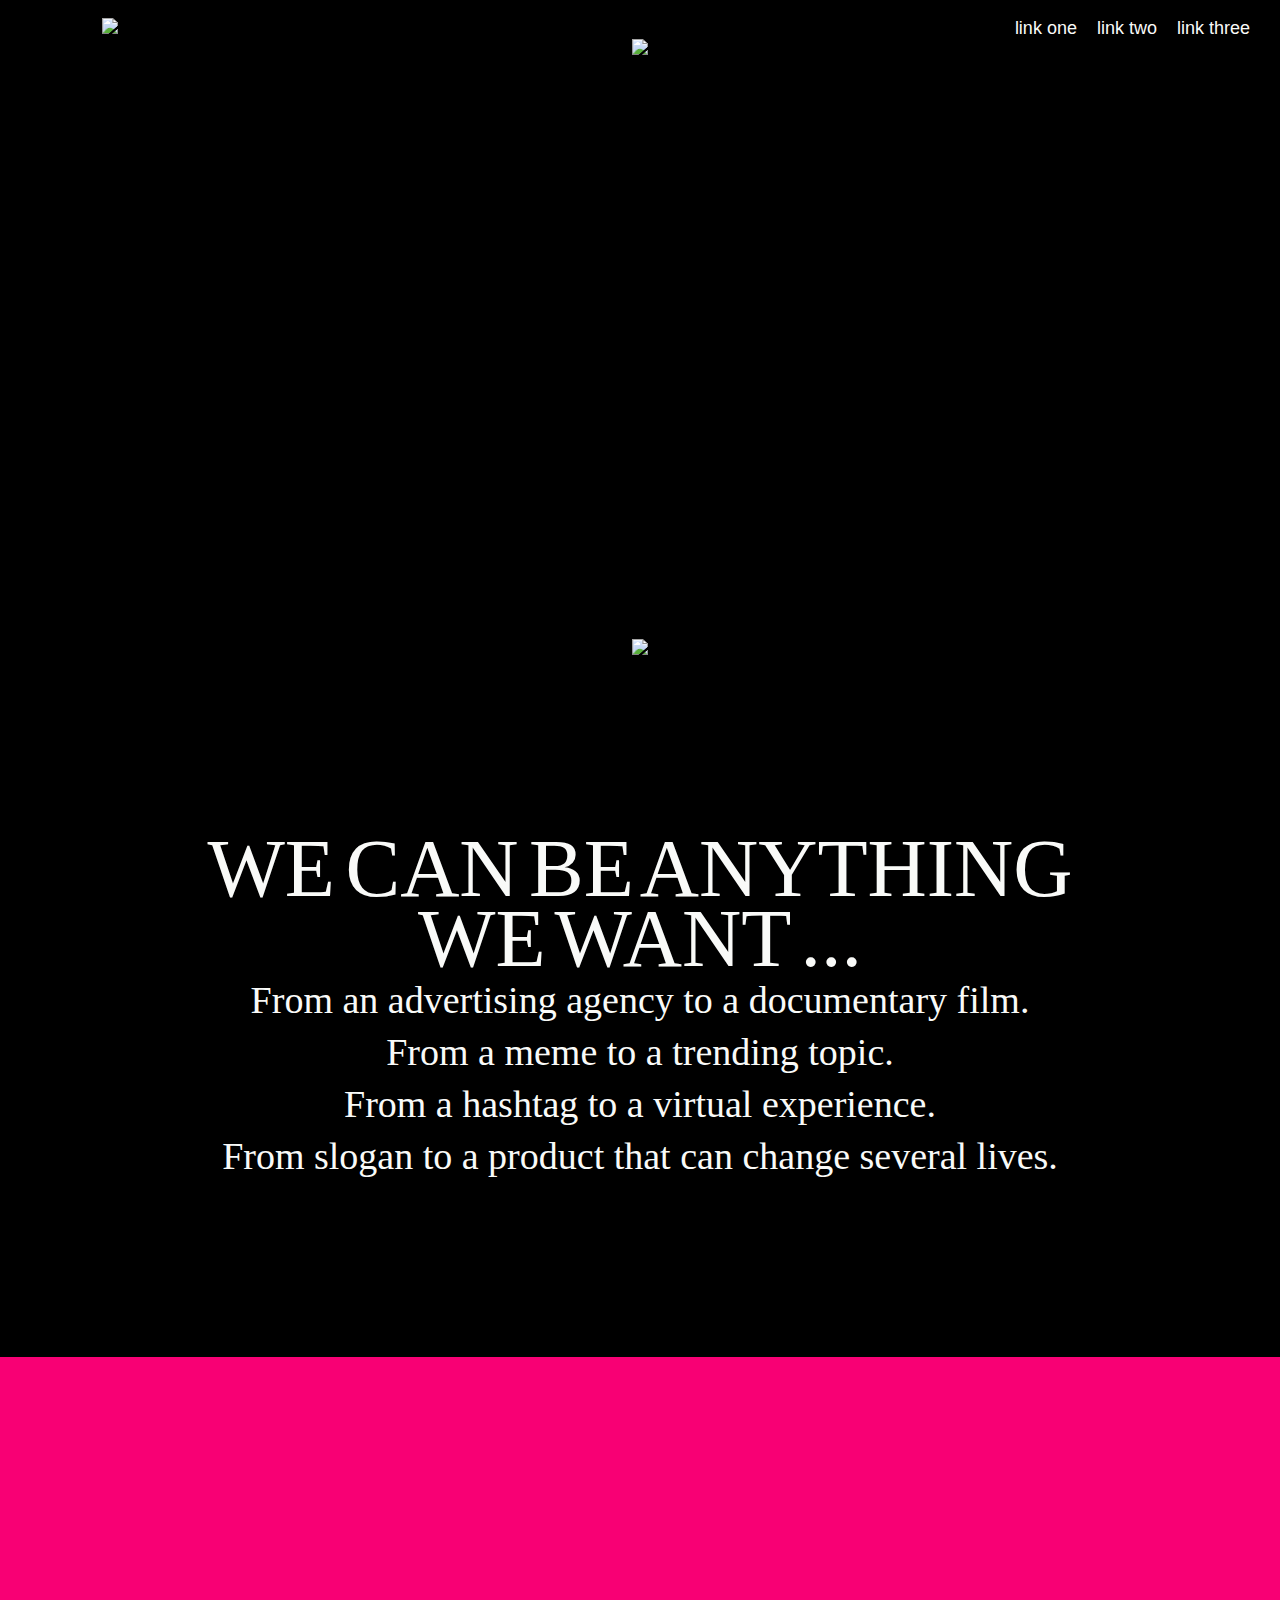
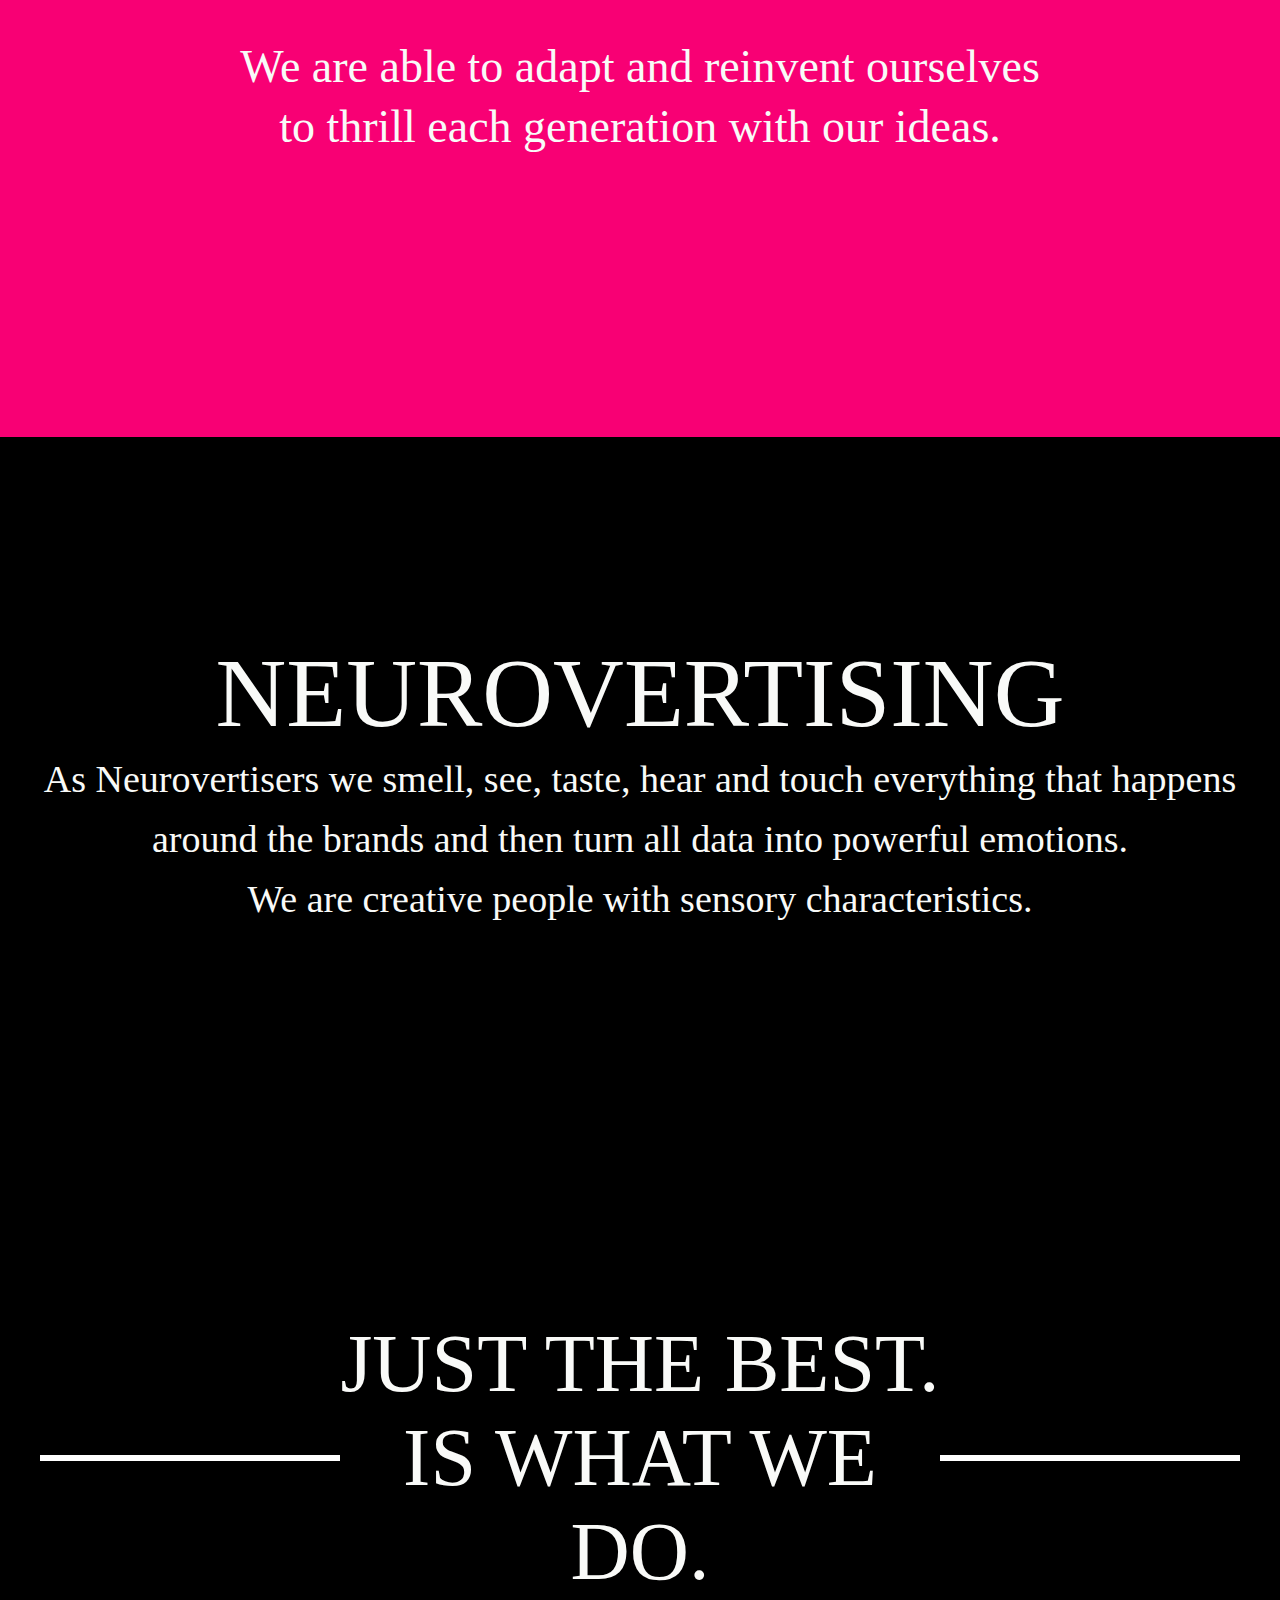
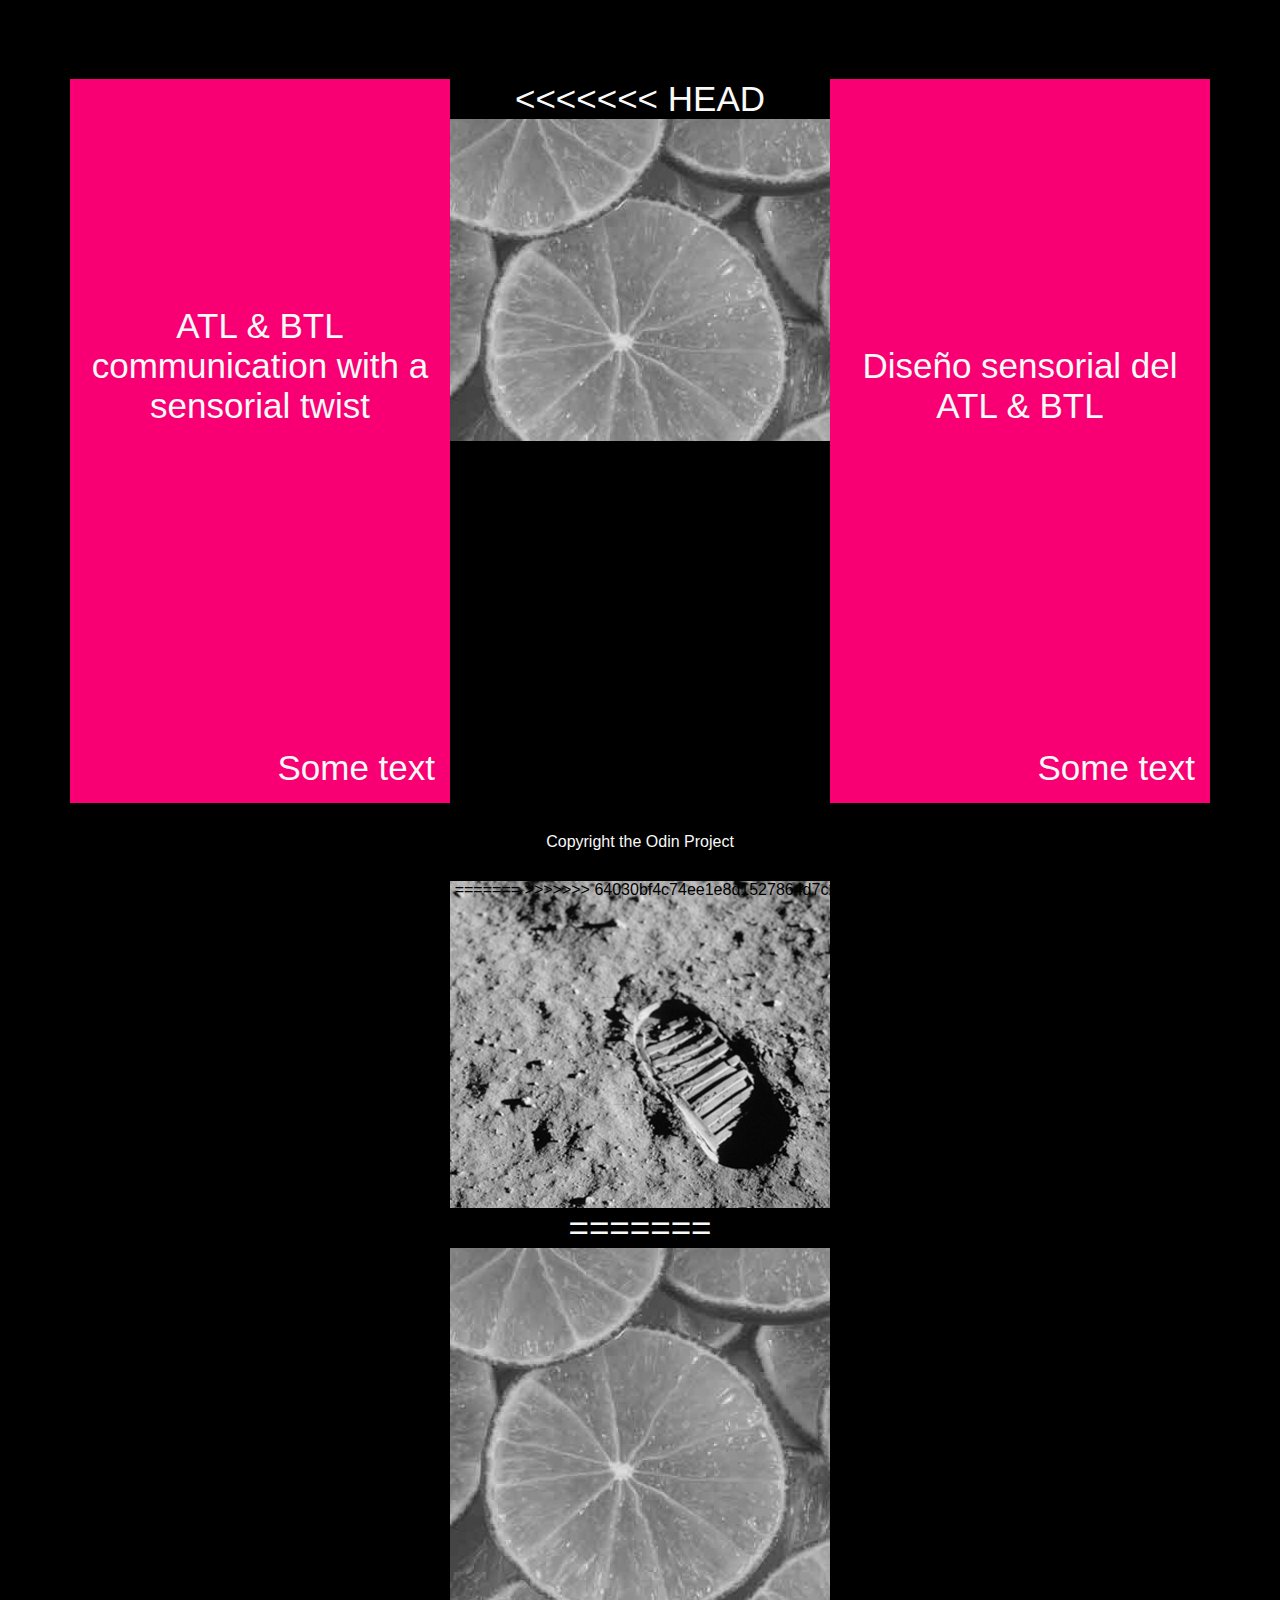
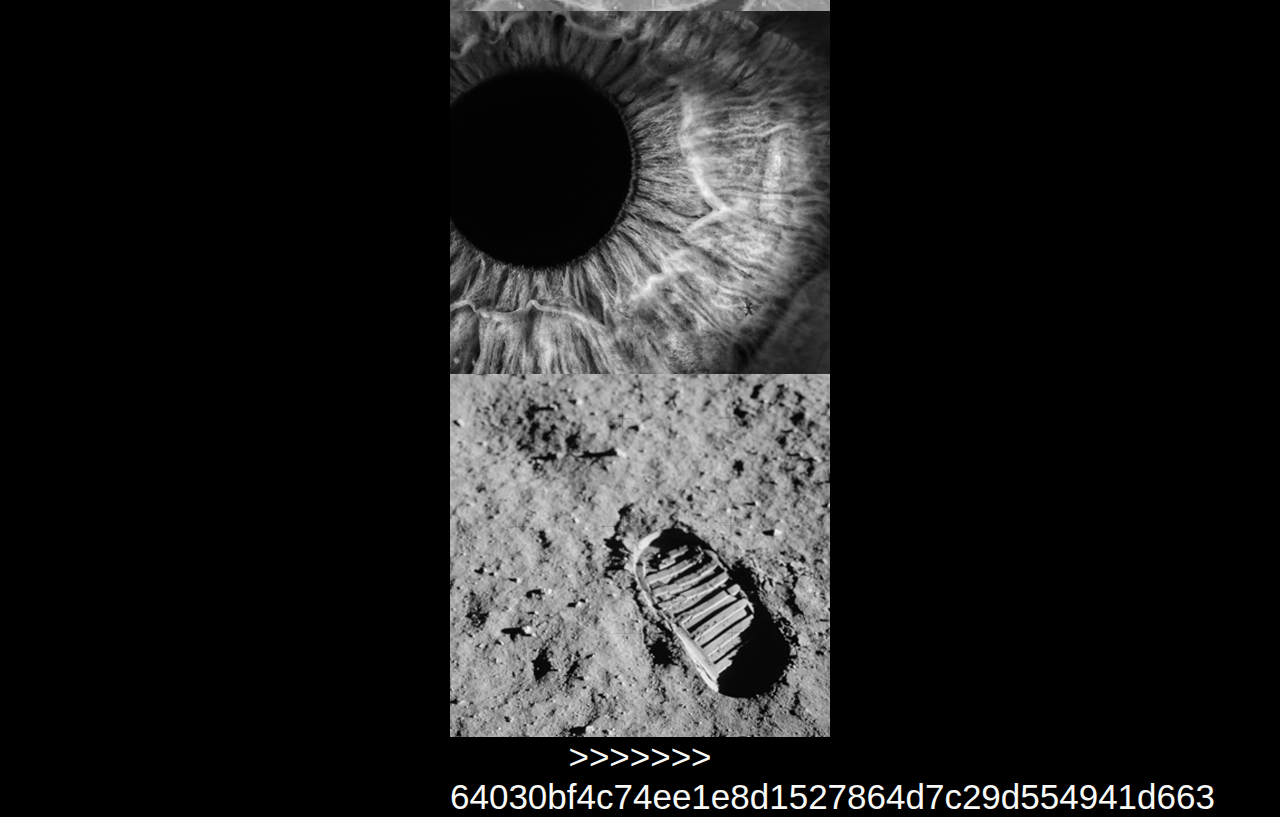
==== commit 0b140338: "Merge branch 'main' of https://github.com/tebanban/Exodus_ad into main" ====
--- a/index.html
+++ b/index.html
@@ -5,6 +5,10 @@
     <meta http-equiv="X-UA-Compatible" content="IE=edge">
     <meta name="viewport" content="width=device-width, initial-scale=1.0">
     <link rel="stylesheet" href="styles.css">
+<<<<<<< HEAD
+    
+=======
+>>>>>>> 64030bf4c74ee1e8d1527864d7c29d554941d663
     <title>Exodus Advert</title>
 </head>
 <body>
@@ -80,9 +84,15 @@
                 <li class="pink_square">ATL & BTL communication
                     with a sensorial twist</li>
                 <li class="slide_square">
+<<<<<<< HEAD
+                    <img src="./assets/1-1.jpg" class="first_square" >
+                    <img src="./assets/1-2.jpg" class="first_square" >
+                    <img src="./assets/1-3.jpg" class="first_square" >
+=======
                     <img src="./assets/1-1.jpg" class="first_square" style="width:100%">
                     <img src="./assets/1-2.jpg" class="first_square" style="width:100%">
                     <img src="./assets/1-3.jpg" class="first_square" style="width:100%">
+>>>>>>> 64030bf4c74ee1e8d1527864d7c29d554941d663
                 </li>
                 <li class="pink_square">Diseño sensorial
                     del ATL & BTL</li>
@@ -96,7 +106,11 @@
     <footer> 
         Copyright the Odin Project
     </footer>
+<<<<<<< HEAD
+    <script src="script.js"></script>
+=======
 <script src="script.js"></script>
+>>>>>>> 64030bf4c74ee1e8d1527864d7c29d554941d663
 </body>
 </html>
 
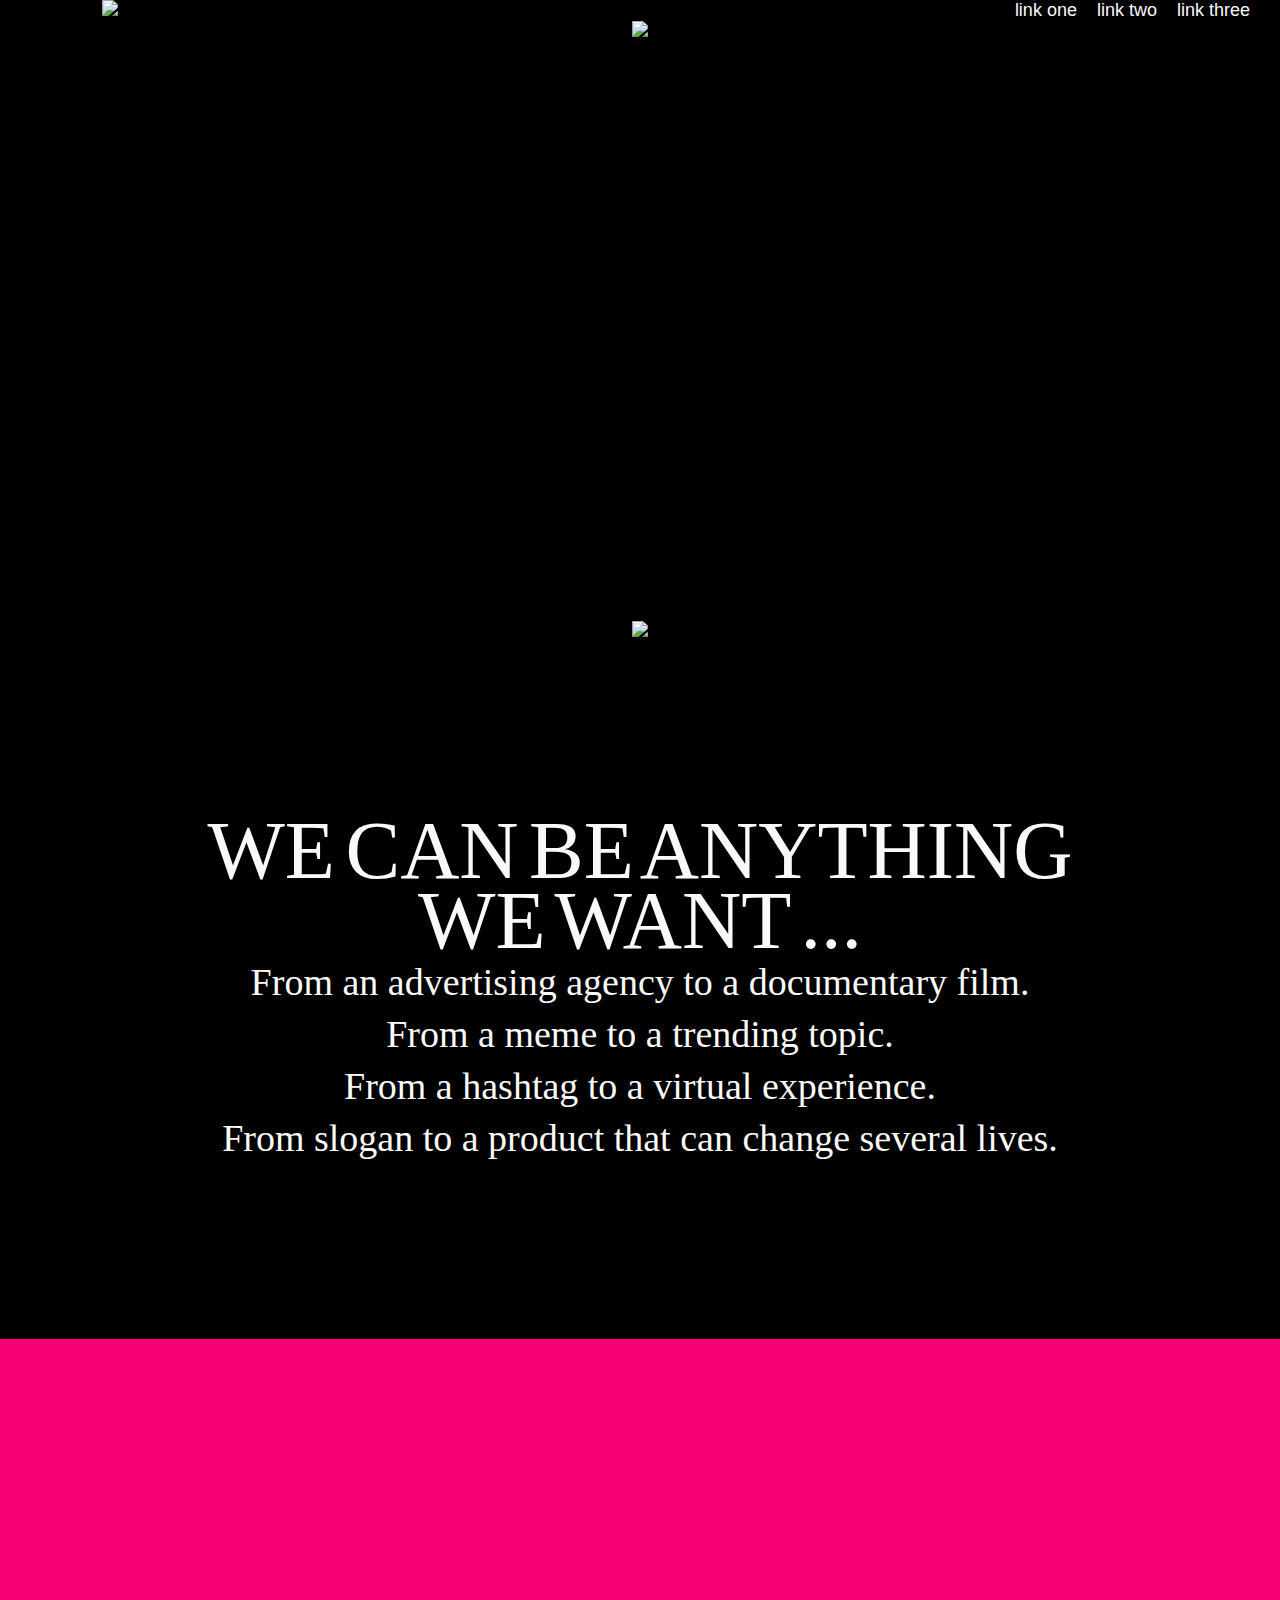
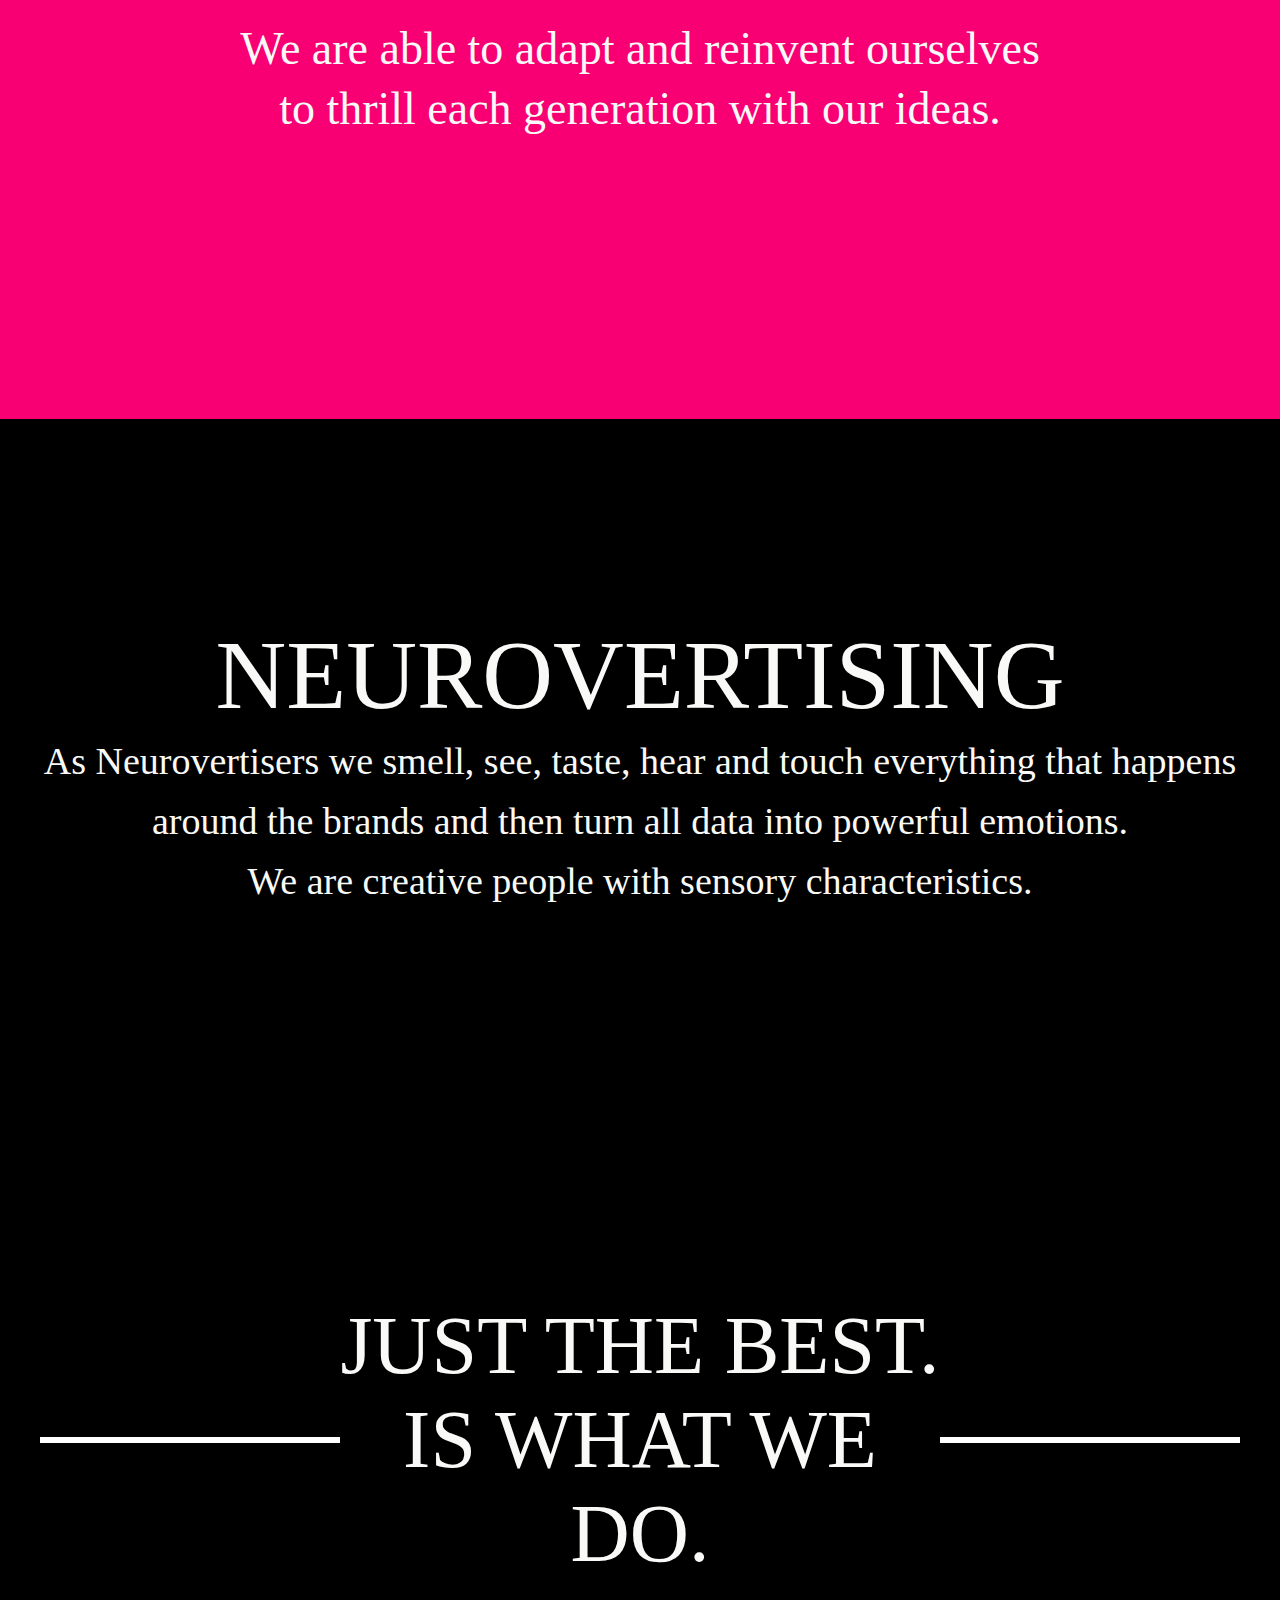
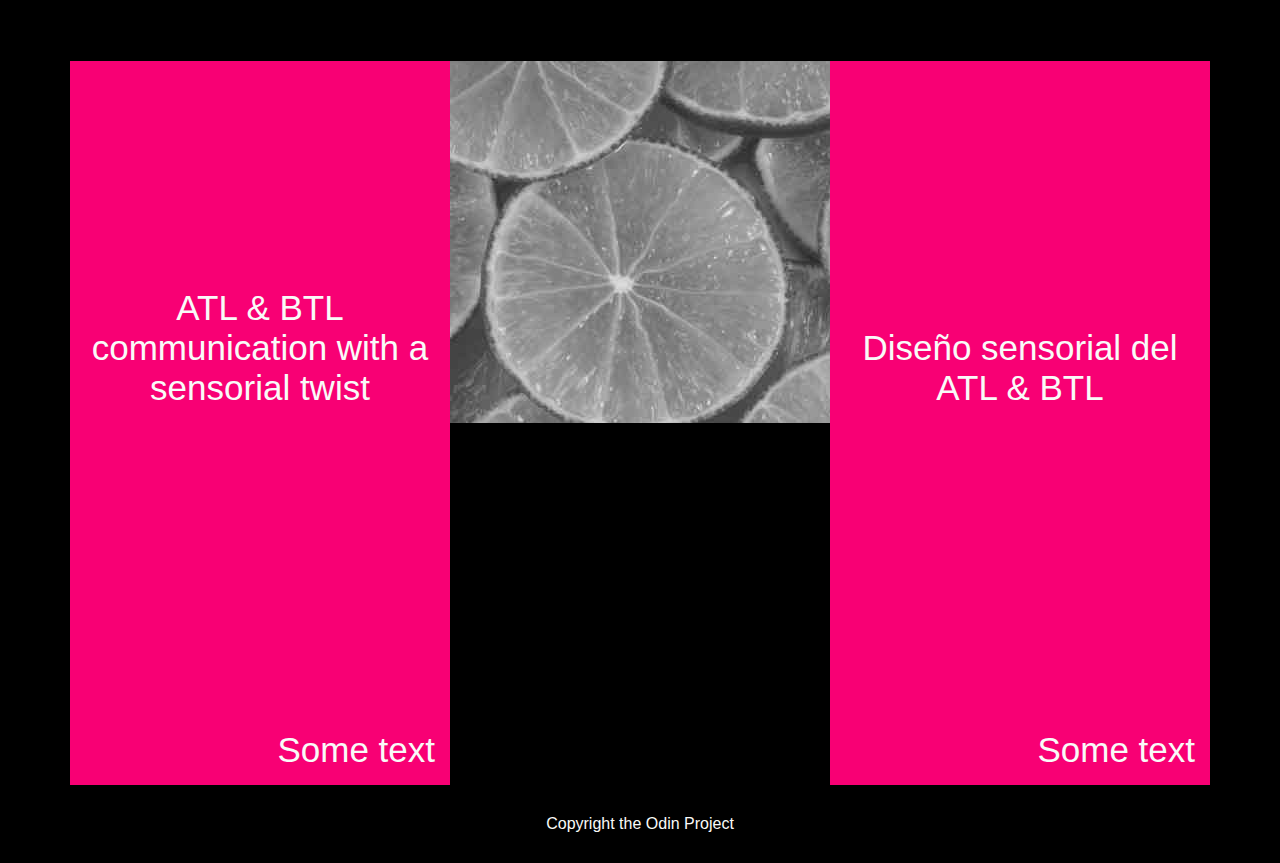
==== commit 11798ea5: "After merge" ====
--- a/index.html
+++ b/index.html
@@ -5,10 +5,6 @@
     <meta http-equiv="X-UA-Compatible" content="IE=edge">
     <meta name="viewport" content="width=device-width, initial-scale=1.0">
     <link rel="stylesheet" href="styles.css">
-<<<<<<< HEAD
-    
-=======
->>>>>>> 64030bf4c74ee1e8d1527864d7c29d554941d663
     <title>Exodus Advert</title>
 </head>
 <body>
@@ -84,15 +80,9 @@
                 <li class="pink_square">ATL & BTL communication
                     with a sensorial twist</li>
                 <li class="slide_square">
-<<<<<<< HEAD
                     <img src="./assets/1-1.jpg" class="first_square" >
                     <img src="./assets/1-2.jpg" class="first_square" >
                     <img src="./assets/1-3.jpg" class="first_square" >
-=======
-                    <img src="./assets/1-1.jpg" class="first_square" style="width:100%">
-                    <img src="./assets/1-2.jpg" class="first_square" style="width:100%">
-                    <img src="./assets/1-3.jpg" class="first_square" style="width:100%">
->>>>>>> 64030bf4c74ee1e8d1527864d7c29d554941d663
                 </li>
                 <li class="pink_square">Diseño sensorial
                     del ATL & BTL</li>
@@ -106,11 +96,7 @@
     <footer> 
         Copyright the Odin Project
     </footer>
-<<<<<<< HEAD
     <script src="script.js"></script>
-=======
-<script src="script.js"></script>
->>>>>>> 64030bf4c74ee1e8d1527864d7c29d554941d663
 </body>
 </html>
 
